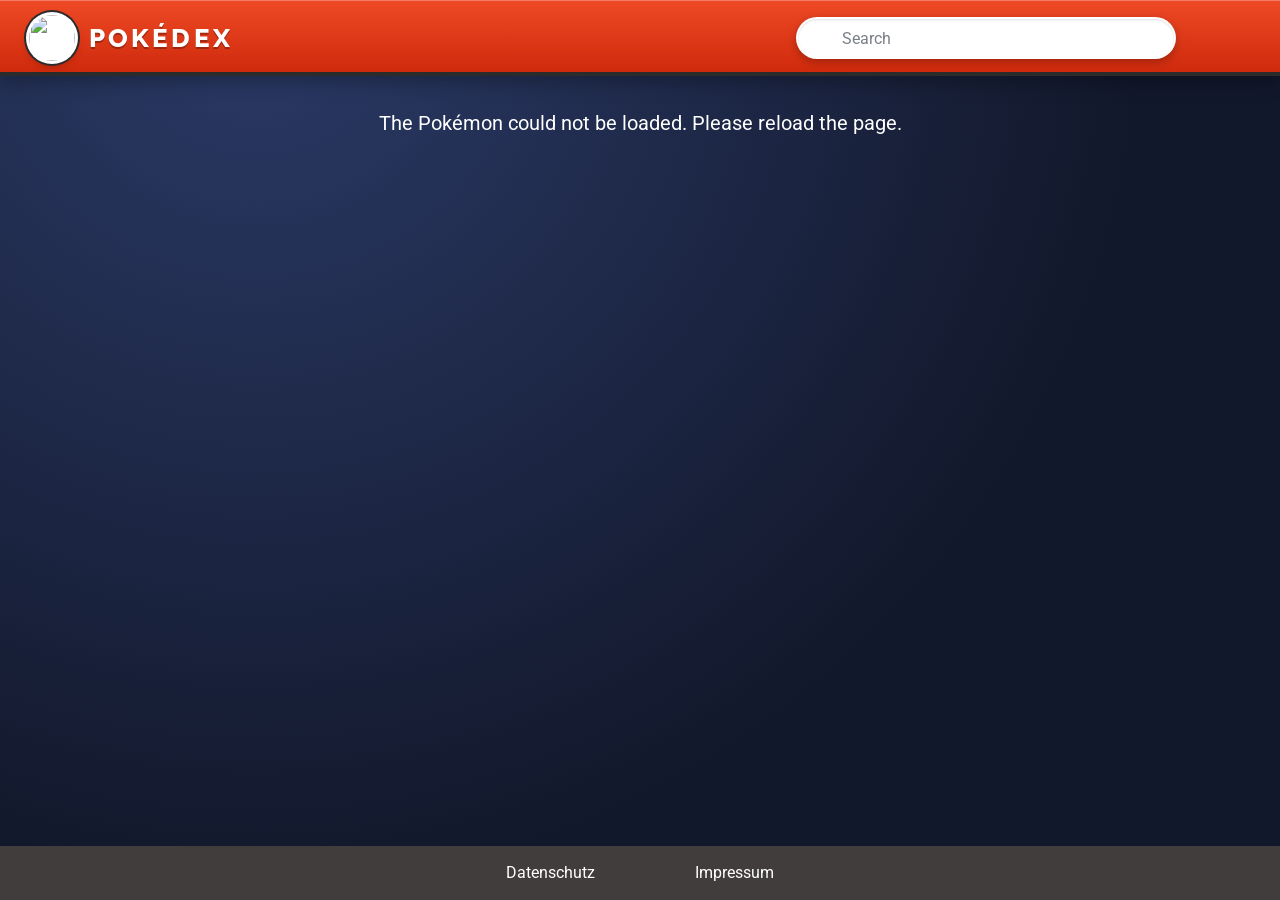
==== index.html @ 469084c6 "feat: create Impressum page with legal information and styling" ====
<!doctype html>
<html lang="en">
  <head>
    <meta charset="UTF-8" />
    <meta name="viewport" content="width=device-width, initial-scale=1.0" />
    <title>Pokemon</title>

    <link rel="icon" type="image/x-icon" href="image./pokemon.webp" />

    <!-- Reihenfolge wichtig: spätere Regeln überschreiben frühere (utilities zuletzt) -->
    <link rel="stylesheet" href="css/base.css" />
    <link rel="stylesheet" href="css/layout.css" />
    <link rel="stylesheet" href="css/buttons.css" />
    <link rel="stylesheet" href="css/cards.css" />
    <link rel="stylesheet" href="css/detail.css" />
    <link rel="stylesheet" href="css/bars.css" />
    <link rel="stylesheet" href="css/about.css" />
    <link rel="stylesheet" href="css/expandable.css" />
    <link rel="stylesheet" href="css/evolution.css" />
    <link rel="stylesheet" href="css/matchups.css" />
    <link rel="stylesheet" href="css/utilities.css" />

    <!-- Reihenfolge wichtig: alles baut auf den Dateien darüber auf.
         Die Tabs erscheinen im Popup in der Reihenfolge, in der sie hier stehen. -->
    <script defer src="js/config.js"></script>
    <script defer src="js/state.js"></script>
    <script defer src="js/utils.js"></script>
    <script defer src="js/api.js"></script>
    <script defer src="js/components.js"></script>
    <script defer src="js/list.js"></script>
    <script defer src="js/detail.js"></script>
    <script defer src="js/tabs/about.js"></script>
    <script defer src="js/tabs/stats.js"></script>
    <script defer src="js/tabs/evolution.js"></script>
    <script defer src="js/tabs/matchups.js"></script>
    <script defer src="js/tabs/moves.js"></script>
  </head>

  <body onload="initialize()">
    <header>
      <div class="header-content">
        <a class="header-brand" href="./" aria-label="Pokédex – Startseite">
          <img class="pokedex-logo" src="image./pokemon.webp" alt="" />
          <span class="header-title">Pokédex</span>
        </a>
        <input
          class="icon-search"
          type="search"
          placeholder="Search"
          aria-label="Search Pokémon"
          id="search"
          oninput="startSearch()"
        />
      </div>
    </header>

    <div class="pokedex" id="pokedex">
      <p class="pokedex-message hidden" id="pokedex-message" role="status"></p>
    </div>

    <div class="button-div hidden" id="button-loadPokemon">
      <button type="button" class="load-more" onclick="loadNextPokemon()">
        <img class="load-more-icon" src="image./pokemon.webp" alt="" />
        <span>Mehr fangen</span>
      </button>
      <button
        type="button"
        class="load-more load-all"
        onclick="loadAllPokemon()"
      >
        <svg
          class="load-more-icon"
          viewBox="0 0 24 24"
          fill="currentColor"
          aria-hidden="true"
        >
          <rect x="3" y="3" width="7.5" height="7.5" rx="2"></rect>
          <rect x="13.5" y="3" width="7.5" height="7.5" rx="2"></rect>
          <rect x="3" y="13.5" width="7.5" height="7.5" rx="2"></rect>
          <rect x="13.5" y="13.5" width="7.5" height="7.5" rx="2"></rect>
        </svg>
        <span id="load-all-label">Alle anzeigen</span>
      </button>
    </div>

    <div
      class="info-container hidden"
      id="info-pokemon-Container"
      onclick="closePokemonIfBackgroundClicked(event)"
    ></div>

    <footer>
      <a
        target="_blank"
        rel="noopener"
        class="datenschutzt"
        href="datenschutzt.html"
        >Datenschutz</a
      >
      <a
        target="_blank"
        rel="noopener"
        class="datenschutzt"
        href="Impressum.html"
        >Impressum</a
      >
    </footer>
  </body>
</html>
---- css/base.css ----
@font-face {
  font-family: "Diplomata";
  font-style: normal;
  font-weight: 400;
  font-display: swap;
  src: url("../fonts/diplomata-400-normal.woff2") format("woff2");
}

@font-face {
  font-family: "Elsie";
  font-style: normal;
  font-weight: 400;
  font-display: swap;
  src: url("../fonts/elsie-400-normal.woff2") format("woff2");
}

@font-face {
  font-family: "Lora";
  font-style: italic;
  font-weight: 400 700;
  font-display: swap;
  src: url("../fonts/lora-400-700-italic.woff2") format("woff2");
}

@font-face {
  font-family: "Lora";
  font-style: normal;
  font-weight: 400 700;
  font-display: swap;
  src: url("../fonts/lora-400-700-normal.woff2") format("woff2");
}

@font-face {
  font-family: "Pacifico";
  font-style: normal;
  font-weight: 400;
  font-display: swap;
  src: url("../fonts/pacifico-400-normal.woff2") format("woff2");
}

@font-face {
  font-family: "Raleway";
  font-style: italic;
  font-weight: 100 900;
  font-display: swap;
  src: url("../fonts/raleway-100-900-italic.woff2") format("woff2");
}

@font-face {
  font-family: "Raleway";
  font-style: normal;
  font-weight: 100 900;
  font-display: swap;
  src: url("../fonts/raleway-100-900-normal.woff2") format("woff2");
}

@font-face {
  font-family: "Roboto";
  font-style: italic;
  font-weight: 100 900;
  font-display: swap;
  src: url("../fonts/roboto-100-900-italic.woff2") format("woff2");
}

@font-face {
  font-family: "Roboto";
  font-style: normal;
  font-weight: 100 900;
  font-display: swap;
  src: url("../fonts/roboto-100-900-normal.woff2") format("woff2");
}

@font-face {
  font-family: "Tangerine";
  font-style: normal;
  font-weight: 400;
  font-display: swap;
  src: url("../fonts/tangerine-400-normal.woff2") format("woff2");
}

@font-face {
  font-family: "Tangerine";
  font-style: normal;
  font-weight: 700;
  font-display: swap;
  src: url("../fonts/tangerine-700-normal.woff2") format("woff2");
}

:root {
  --font-tangerine: "Tangerine", cursive;
  --font-elsie: "Elsie", serif;
  --font-lora: "Lora", serif;
  --font-diplomata: "Diplomata", system-ui;
  --font-pacifico: "Pacifico", cursive;
  --font-raleway: "Raleway", sans-serif;
  --font-roboto: "Roboto", sans-serif;
}

* {
  box-sizing: border-box;
}

html {
  scroll-behavior: smooth;
}

body {
  margin: 0;
  font-family: var(--font-roboto);
  line-height: 1.5;
  color: #212529;
  display: flex;
  justify-content: center;
  flex-direction: column;
  min-height: 100vh;

  background: radial-gradient(circle at 20% 0%, #2b3a67 0%, #12182b 65%);
  background-attachment: fixed;
  color: #f1f3f9; /* statt #212529, sonst ist Text auf Dunkel unlesbar */
}

h1 {
  margin-top: 0;
  margin-bottom: 0.5rem;
  font-weight: 500;
  line-height: 1.2;
  font-size: calc(1.375rem + 1.5vw);
}

@media (min-width: 1200px) {
  h1 {
    font-size: 2.5rem;
  }
}

p {
  margin-top: 0;
  margin-bottom: 1rem;
}

img {
  vertical-align: middle;
}

button,
input {
  margin: 0;
  font-family: inherit;
  font-size: inherit;
  line-height: inherit;
}
---- css/layout.css ----
header {
  height: 76px;
  position: fixed;
  top: 0;
  width: 100%;
  z-index: 10;
  padding-inline: max(24px, calc((100% - 1400px) / 2 + 24px));
  background: #e3350d;
  background: linear-gradient(180deg, #ee4a26 0%, #cf2a0c 100%);
  border-bottom: 4px solid #2b2b2b;
  box-shadow:
    0 6px 18px rgba(0, 0, 0, 0.28),
    inset 0 1px 0 rgba(255, 255, 255, 0.28);
}

.header-content {
  position: fixed;
  top: 0;
  z-index: 10;
  display: flex;
  justify-content: space-between;
  align-items: center;
  gap: 16px;
  width: 90%;
  max-width: 1400px;
  height: 76px;
}

.header-brand {
  display: flex;
  align-items: center;
  flex-shrink: 0;
  gap: 14px;
  color: white;
  text-decoration: none;
}

.pokedex-logo {
  width: 46px;
  height: 46px;
  margin-left: 5px; /* Platz für den Ring, damit er mit dem Kartenrand fluchtet */
  border-radius: 50%;
  background: white;
  box-shadow:
    0 0 0 3px white,
    0 0 0 5px #2b2b2b,
    0 4px 10px rgba(0, 0, 0, 0.35);
  transition: transform 0.6s cubic-bezier(0.22, 0.9, 0.32, 1.1);
}

.header-brand:hover .pokedex-logo {
  transform: rotate(360deg) scale(1.06);
}

.header-title {
  font-family: var(--font-raleway);
  font-size: 26px;
  font-weight: 800;
  letter-spacing: 0.12em;
  text-transform: uppercase;
  line-height: 1;
  text-shadow: 0 2px 0 rgba(0, 0, 0, 0.28);
}

.icon-search {
  flex: 1 1 auto;
  width: 100%;
  max-width: 380px;
  height: 42px;
  padding: 0 16px 0 44px;
  color: #212529;
  background: white url("../image./search.svg") no-repeat 15px center / 18px;
  border: 2px solid transparent;
  border-radius: 999px;
  outline: none;
  appearance: none;
  -webkit-appearance: none;
  box-shadow:
    0 3px 8px rgba(0, 0, 0, 0.25),
    inset 0 1px 2px rgba(0, 0, 0, 0.12);
  transition:
    border-color 0.2s ease,
    box-shadow 0.2s ease;
}

.icon-search::placeholder {
  color: #7a7f85;
}

.icon-search:focus {
  border-color: #ffcb05;
  box-shadow:
    0 0 0 4px rgba(255, 203, 5, 0.45),
    0 3px 8px rgba(0, 0, 0, 0.25);
}

@media (max-width: 520px) {
  header {
    gap: 12px;
  }

  .header-brand {
    gap: 0;
  }

  .header-title {
    display: none;
  }
}

@media (prefers-reduced-motion: reduce) {
  .header-brand:hover .pokedex-logo {
    transform: none;
  }
}

.pokedex {
  display: grid;
  grid-template-columns: repeat(auto-fill, minmax(240px, 1fr));
  align-items: stretch;
  gap: 28px;
  padding: 32px 24px 40px;
  max-width: 1400px;
  width: 100%;
  box-sizing: border-box;
  flex-grow: 1;
  flex-shrink: 0;
  flex-basis: auto;
  margin: 76px auto 0;
}

.pokedex-opacity {
  opacity: 0.2;
  pointer-events: none;
}

.pokedex-message {
  grid-column: 1 / -1;
  text-align: center;
  color: white;
  font-size: 20px;
  margin: 0;
}

footer {
  display: flex;
  justify-content: center;
  align-items: center;
  gap: 100px;
  background-color: rgb(66, 61, 61);
  margin-top: 5vh;
  color: rgb(20, 20, 20);
  height: 6vh;
  flex-grow: 0;
  flex-shrink: 0;
  flex-basis: auto;
}

.datenschutzt {
  color: white;
  text-decoration: none;
}

.datenschutzt:hover {
  font-size: 24px;
  text-decoration: underline;
}
---- css/buttons.css ----
.button-div {
  display: flex;
  justify-content: center;
  align-items: center;
  flex-wrap: wrap;
  gap: 20px;
  padding: 0 24px 24px;
}

/* Pokéball-roter "Drück mich"-Button mit dickem Boden, der beim Klick eingedrückt wird */
.load-more {
  --button-top: #ee4a26;
  --button-bottom: #cf2a0c;
  --button-edge: var(--button-edge);
  position: relative;
  overflow: hidden;
  display: inline-flex;
  align-items: center;
  gap: 14px;
  height: 56px;
  padding: 0 34px 0 9px;
  color: white;
  font-family: var(--font-raleway);
  font-size: 18px;
  font-weight: 800;
  letter-spacing: 0.1em;
  text-transform: uppercase;
  text-shadow: 0 2px 0 rgba(0, 0, 0, 0.28);
  cursor: pointer;
  background: var(--button-top);
  background: linear-gradient(
    180deg,
    var(--button-top) 0%,
    var(--button-bottom) 100%
  );
  border: 3px solid #2b2b2b;
  border-radius: 999px;
  box-shadow:
    0 6px 0 var(--button-edge),
    0 12px 20px rgba(0, 0, 0, 0.3),
    inset 0 1px 0 rgba(255, 255, 255, 0.3);
  transition:
    transform 0.15s ease,
    box-shadow 0.15s ease,
    filter 0.2s ease;
}

/* Glanz-Streifen wie bei den Karten */
.load-more::after {
  content: "";
  position: absolute;
  inset: 0;
  background: linear-gradient(
    115deg,
    transparent 35%,
    rgba(255, 255, 255, 0.35) 48%,
    transparent 60%
  );
  transform: translateX(-130%);
  transition: transform 0.7s ease;
  pointer-events: none;
}

.load-more-icon {
  width: 38px;
  height: 38px;
  border-radius: 50%;
  background: white;
  box-shadow: 0 2px 6px rgba(0, 0, 0, 0.35);
  transition: transform 0.6s cubic-bezier(0.22, 0.9, 0.32, 1.1);
}

.load-more:hover {
  transform: translateY(-2px);
  filter: brightness(1.08);
  box-shadow:
    0 8px 0 var(--button-edge),
    0 16px 24px rgba(0, 0, 0, 0.32),
    inset 0 1px 0 rgba(255, 255, 255, 0.3);
}

.load-more:hover::after {
  transform: translateX(130%);
}

.load-more:hover .load-more-icon {
  transform: rotate(360deg);
}

.load-more:active {
  transform: translateY(4px);
  box-shadow:
    0 2px 0 var(--button-edge),
    0 4px 8px rgba(0, 0, 0, 0.3),
    inset 0 1px 0 rgba(255, 255, 255, 0.3);
}

.load-more:focus-visible {
  outline: none;
  box-shadow:
    0 0 0 4px rgba(255, 203, 5, 0.6),
    0 6px 0 var(--button-edge),
    0 12px 20px rgba(0, 0, 0, 0.3);
}

/* Blaue Variante für "Alle anzeigen" */
.load-all {
  --button-top: #5468e0;
  --button-bottom: #2f3fae;
  --button-edge: #1b2570;
}

/* Icon ist hier ein SVG statt eines Bildes */
svg.load-more-icon {
  padding: 9px;
  color: var(--button-bottom);
}

/* Während "Alle anzeigen" lädt: Knopf bleibt sichtbar, reagiert aber nicht */
.load-more:disabled,
.load-more:disabled:hover {
  transform: none;
  filter: grayscale(0.35) brightness(0.95);
  cursor: progress;
  box-shadow:
    0 6px 0 var(--button-edge),
    0 12px 20px rgba(0, 0, 0, 0.3),
    inset 0 1px 0 rgba(255, 255, 255, 0.3);
}

.load-more:disabled:hover::after {
  transform: translateX(-130%);
}

.load-more:disabled:hover .load-more-icon {
  transform: none;
}

@media (prefers-reduced-motion: reduce) {
  .load-more:hover .load-more-icon {
    transform: none;
  }

  .load-more::after {
    display: none;
  }
}
---- css/cards.css ----
.all-pokemon-div {
  display: flex;
}

.all-pokemon {
  position: relative;
  isolation: isolate;
  overflow: hidden;
  flex: 1;
  width: 100%;
  min-height: 230px;
  color: white;
  border-radius: 22px;
  padding: 20px 20px 18px;
  cursor: pointer;
  background: var(--primary);
  background: linear-gradient(150deg, var(--primary) 0%, var(--secondary) 100%);
  box-shadow:
    0 12px 24px -10px rgba(0, 0, 0, 0.35),
    0 2px 6px rgba(0, 0, 0, 0.18),
    inset 0 1px 0 rgba(255, 255, 255, 0.25);
  box-shadow:
    0 12px 24px -10px color-mix(in srgb, var(--primary) 55%, transparent),
    0 2px 6px rgba(0, 0, 0, 0.18),
    inset 0 1px 0 rgba(255, 255, 255, 0.25);
  transition:
    transform 0.4s cubic-bezier(0.22, 0.9, 0.32, 1.1),
    box-shadow 0.4s ease;
}

/* Glanz-Streifen, der beim Hover über die Karte läuft */
.all-pokemon::after {
  content: "";
  position: absolute;
  inset: 0;
  background: linear-gradient(
    115deg,
    transparent 35%,
    rgba(255, 255, 255, 0.32) 48%,
    transparent 60%
  );
  transform: translateX(-130%);
  transition: transform 0.75s ease;
  pointer-events: none;
  z-index: 3;
}

.all-pokemon:hover {
  transform: translateY(-10px) scale(1.035);
  box-shadow:
    0 26px 38px -14px rgba(0, 0, 0, 0.4),
    0 10px 14px rgba(0, 0, 0, 0.2),
    inset 0 1px 0 rgba(255, 255, 255, 0.3);
  box-shadow:
    0 26px 38px -14px color-mix(in srgb, var(--primary) 65%, transparent),
    0 10px 14px rgba(0, 0, 0, 0.2),
    inset 0 1px 0 rgba(255, 255, 255, 0.3);
}

.all-pokemon:hover::before {
  transform: rotate(20deg) scale(1.08);
}

.all-pokemon:hover::after {
  transform: translateX(130%);
}

.name-and-id-div {
  position: relative;
  z-index: 2;
  display: flex;
  justify-content: space-between;
  align-items: flex-start;
  gap: 10px;
}

.pokemon-name {
  margin: 0;
  font-size: 21px;
  font-weight: 700;
  letter-spacing: 0.2px;
  line-height: 1.25;
  text-shadow: 0 2px 6px rgba(0, 0, 0, 0.25);
}

.pokemon-id {
  flex-shrink: 0;
  font-size: 18px;
  font-weight: 700;
  letter-spacing: 0.5px;
  padding: 5px 10px;
  border-radius: 999px;
  color: rgba(255, 255, 255, 0.95);
  background: rgba(255, 255, 255, 0.2);
  box-shadow: inset 0 1px 1px rgba(255, 255, 255, 0.3);
}

.pokemon-sprite {
  position: absolute;
  width: 92px;
  height: 92px;
  object-fit: contain;
  filter: drop-shadow(0 10px 10px rgba(0, 0, 0, 0.35));
  transition:
    transform 0.35s ease,
    opacity 0.5s ease;
}

.pokemon-sprite-shiny {
  opacity: 0;
}

.all-pokemon:hover .pokemon-sprite-default {
  opacity: 0;
}

.all-pokemon:hover .pokemon-sprite-shiny {
  opacity: 1;
}

.all-pokemon:hover .pokemon-sprite {
  transform: scale(1.16);
}

.shiny-badge {
  position: absolute;
  top: -4px;
  right: -6px;
  font-size: 50px;
  line-height: 1;
  opacity: 0;
  transform: scale(0.4) rotate(-20deg);
  transition:
    opacity 0.3s ease,
    transform 0.3s ease;
  filter: drop-shadow(0 1px 2px rgba(0, 0, 0, 0.4));
  pointer-events: none;
}

.all-pokemon:hover .shiny-badge {
  opacity: 1;
  transform: scale(1) rotate(0deg);
}

.pokemon-type-and-image-div {
  position: relative;
  z-index: 2;
  display: flex;
  justify-content: space-between;
  align-items: center;
  margin-top: 20px;
  gap: 12px;
}

.pokemon-type-div {
  display: flex;
  flex-direction: column;
  align-items: flex-start;
  gap: 7px;
}

.pokemon-type {
  margin: 0;
  padding: 5px 13px;
  border-radius: 999px;
  font-size: 11px;
  font-weight: 700;
  letter-spacing: 0.5px;
  text-transform: uppercase;
  color: white;
  text-shadow: 0 1px 2px rgba(0, 0, 0, 0.35);
  background: var(--type-color, #607d8b);
  background: color-mix(in srgb, var(--type-color, #607d8b) 88%, black 6%);
  box-shadow:
    0 2px 6px rgba(0, 0, 0, 0.22),
    inset 0 1px 0 rgba(255, 255, 255, 0.25);
  transition: transform 0.25s ease;
}

.pokemon-type:hover {
  transform: translateX(4px) scale(1.06);
}

.pokemon-image-wrap {
  position: relative;
  display: flex;
  align-items: center;
  justify-content: center;
  width: 104px;
  height: 104px;
  flex-shrink: 0;
  animation: pokemon-float 3.4s ease-in-out infinite;
}

.pokemon-image-wrap::before {
  content: "";
  position: absolute;
  inset: 2px;
  border-radius: 50%;
  background: radial-gradient(
    circle,
    rgba(255, 255, 255, 0.35) 0%,
    rgba(255, 255, 255, 0.1) 55%,
    transparent 72%
  );
}

@keyframes pokemon-float {
  0%,
  100% {
    transform: translateY(0);
  }
  50% {
    transform: translateY(-7px);
  }
}
---- css/detail.css ----
.info-container {
  display: flex;
  justify-content: center;
  align-items: center;
  position: fixed;
  z-index: 20;
  background-color: transparent;
  height: 100vh;
  width: 100%;
  top: 0;
  bottom: 0;
  padding: 12px;
}

/* Feste Höhe, damit das Popup beim Tab-Wechsel nicht springt: nur .info-body scrollt */
.info-card {
  position: relative;
  display: flex;
  flex-direction: column;
  width: 100%;
  max-width: 700px;
  height: 87vh;
  overflow: hidden;
  color: #212529;
  background: white;
  border: 3px solid rgb(32, 199, 246);
  border-radius: 16px;
  box-shadow: 0 24px 60px rgba(0, 0, 0, 0.35);
}

/* --primary und --secondary setzt das JS je nach Typ des Pokémon */
.info-header {
  position: relative;
  flex: none;
  display: flex;
  flex-direction: column;
  align-items: center;
  gap: 10px;
  padding: 16px 64px 18px;
  color: white;
  background: var(--primary);
  background: linear-gradient(150deg, var(--primary) 0%, var(--secondary) 100%);
}

.info-title {
  display: flex;
  flex-wrap: wrap;
  justify-content: center;
  align-items: baseline;
  gap: 4px 14px;
  text-align: center;
}

.info-title h1 {
  margin: 0;
  font-size: clamp(22px, 4.5vw, 32px);
  font-weight: 700;
  letter-spacing: 0.06em;
  text-shadow: 0 2px 6px rgba(0, 0, 0, 0.3);
}

.info-number {
  font-size: clamp(18px, 3.5vw, 24px);
  font-weight: 700;
  opacity: 0.9;
}

.info-types {
  display: flex;
  flex-wrap: wrap;
  justify-content: center;
  gap: 8px;
}

.info-type {
  padding: 4px 14px;
  color: white;
  font-size: 12px;
  font-weight: 700;
  letter-spacing: 0.5px;
  text-transform: uppercase;
  text-shadow: 0 1px 2px rgba(0, 0, 0, 0.3);
  background: rgba(255, 255, 255, 0.2);
  border: 1px solid rgba(255, 255, 255, 0.55);
  border-radius: 999px;
}

button.info-type {
  cursor: pointer;
  transition:
    background-color 0.15s ease,
    translate 0.15s ease;
}

button.info-type:hover {
  background: rgba(255, 255, 255, 0.35);
  translate: 0 -1px;
}

.info-image {
  height: clamp(110px, 22vh, 190px);
  max-width: 100%;
  object-fit: contain;
  filter: drop-shadow(0 10px 12px rgba(0, 0, 0, 0.35));
}

.info-tools {
  position: absolute;
  right: 12px;
  bottom: 10px;
  display: flex;
  gap: 8px;
}

/* Runde Knöpfe: Pfeile, Schließen, Shiny, Schrei */
.info-button {
  display: inline-flex;
  align-items: center;
  justify-content: center;
  width: 36px;
  height: 36px;
  padding: 0;
  border: none;
  border-radius: 50%;
  background: #eef1f4;
  color: #333d47;
  font-size: 18px;
  cursor: pointer;
  box-shadow: 0 1px 4px rgba(0, 0, 0, 0.15);
  transition:
    scale 0.15s ease,
    background-color 0.15s ease,
    box-shadow 0.15s ease;
}

.info-button svg {
  width: 18px;
  height: 18px;
}

.info-button:hover {
  scale: 1.15;
  background: #dfe4e9;
  box-shadow: 0 2px 8px rgba(0, 0, 0, 0.2);
}

.info-button[aria-pressed="true"] {
  background: #ffe27a;
}

.info-arrow {
  position: absolute;
  top: 50%;
  z-index: 1;
  transform: translateY(-50%);
}

.info-arrow.left {
  left: 12px;
}

.info-arrow.right {
  right: 12px;
}

.info-close {
  position: absolute;
  top: 10px;
  right: 10px;
  z-index: 1;
}

.info-tabs {
  flex: none;
  display: flex;
  overflow-x: auto;
  padding: 0 8px;
  background: white;
  border-bottom: 1px solid #e3e6ea;
}

.info-tab {
  flex: 1 0 auto;
  padding: 12px 14px;
  color: #59626b;
  font-size: 15px;
  font-weight: 600;
  white-space: nowrap;
  background: none;
  border: none;
  border-bottom: 4px solid transparent;
  cursor: pointer;
  transition:
    color 0.15s ease,
    background-color 0.15s ease;
}

.info-tab:hover {
  color: #212529;
  background: #f4f5f7;
}

/* Die Unterstreichung hat die Farbe des Typs, die Schrift bleibt dunkel, damit sie auf jedem Typ lesbar ist */
.info-tab.active {
  color: #212529;
  font-weight: 800;
  border-bottom-color: var(--primary);
}

.info-body {
  flex: 1 1 auto;
  min-height: 0;
  overflow-y: auto;
  padding: 16px 20px 24px;
}

@media (max-width: 520px) {
  .info-header {
    padding: 14px 52px 16px;
  }

  .info-tab {
    padding: 10px;
    font-size: 14px;
  }

  .info-body {
    padding: 14px;
  }
}
---- css/bars.css ----
.bar-list {
  display: grid;
  align-content: start;
  row-gap: 6px;
  width: 100%;
  color: rgb(13, 15, 15);
}

.bar-caption {
  margin: 0 0 6px;
  text-align: center;
  font-size: 14px;
  color: rgb(66, 61, 61);
}

.bar-row {
  display: grid;
  grid-template-columns: 9rem 2.5rem 1fr;
  align-items: center;
  gap: 8px;
  font-size: 14px;
}

.bar-value {
  text-align: right;
  font-weight: bold;
}

.bar-track {
  height: 14px;
  border-radius: 4px;
  background-color: rgb(240, 240, 240);
}

.bar-fill {
  height: 100%;
  border: 1px solid;
  border-radius: 4px;
}
---- css/about.css ----
/* Zeilen im Stil der Karten: Farbe des Typs mit weißer Schrift */
.info-rows {
  display: grid;
  gap: 6px;
}

.info-row {
  display: flex;
  justify-content: space-between;
  align-items: baseline;
  gap: 16px;
  padding: 12px 16px;
  color: white;
  background: var(--secondary);
  border-radius: 8px;
}

.info-row b {
  flex: none;
}

.info-row span {
  text-align: right;
}

.info-row-stack span {
  max-height: 120px;
  overflow-y: auto;
  text-align: left;
}

.info-heading {
  margin: 20px 0 8px;
  color: #59626b;
  font-size: 13px;
  font-weight: 700;
  letter-spacing: 0.08em;
  text-transform: uppercase;
}

.tab-message {
  margin: 40px 0;
  text-align: center;
  color: #59626b;
}

.tag {
  margin-left: 8px;
  padding: 1px 8px;
  color: #59626b;
  font-size: 11px;
  font-weight: 700;
  text-transform: uppercase;
  background: #e5e8ec;
  border-radius: 999px;
}
---- css/expandable.css ----
/* Aufklappbare Zeilen (Fähigkeiten, Attacken): <details> mit Pfeil rechts */
.expandable-list {
  display: grid;
  gap: 6px;
}

.expandable {
  overflow: hidden;
  background: #f6f7f9;
  border: 1px solid #e3e6ea;
  border-radius: 10px;
}

.expandable > summary {
  position: relative;
  display: block;
  padding: 10px 38px 10px 14px;
  font-weight: 600;
  list-style: none;
  cursor: pointer;
}

.expandable > summary::-webkit-details-marker {
  display: none;
}

.expandable > summary:hover {
  background: #eceef1;
}

.expandable > summary:focus-visible {
  outline: 2px solid var(--primary);
  outline-offset: -2px;
}

.expandable > summary::after {
  content: "";
  position: absolute;
  right: 16px;
  top: 50%;
  width: 7px;
  height: 7px;
  border-right: 2px solid #59626b;
  border-bottom: 2px solid #59626b;
  transform: translateY(-70%) rotate(45deg);
  transition: transform 0.2s ease;
}

.expandable[open] > summary::after {
  transform: translateY(-30%) rotate(225deg);
}

/* Eine aufklappbare Zeile mit Balken: die drei Balken-Zellen liegen im summary */
.expandable > summary.bar-row {
  display: grid;
}

.expand-body {
  padding: 4px 14px 14px;
  color: #3a4148;
  font-size: 14px;
}

.expand-body p {
  margin: 8px 0 0;
}

.facts {
  display: flex;
  flex-wrap: wrap;
  align-items: center;
  gap: 6px 14px;
}

.fact b {
  margin-right: 2px;
}

.expand-body .pokemon-type:hover {
  transform: none;
}
---- css/evolution.css ----
.evolution-tree {
  overflow-x: auto;
  padding: 8px 0;
}

/* max-content statt zentrieren: passt die Kette nicht in die Breite, lässt sie sich scrollen statt links abgeschnitten zu werden */
.evolution-tree > .evolution-stage {
  width: max-content;
  margin: 0 auto;
}

.evolution-stage {
  display: flex;
  align-items: center;
}

.evolution-branches {
  display: flex;
  flex-direction: column;
  gap: 12px;
}

.evolution-branch {
  display: flex;
  align-items: center;
}

/* Bedingung über dem Pfeil, z. B. "Level 16" */
.evolution-link {
  display: flex;
  flex-direction: column;
  align-items: center;
  justify-content: center;
  min-width: 84px;
  max-width: 130px;
  padding: 0 6px;
  color: #59626b;
  font-size: 12px;
  line-height: 1.3;
  text-align: center;
}

.evolution-link::after {
  content: "→";
  color: #212529;
  font-size: 22px;
  line-height: 1.1;
}

.evolution-node {
  display: flex;
  flex-direction: column;
  align-items: center;
  width: 104px;
  padding: 8px 6px;
  color: #212529;
  background: #f4f5f7;
  border: 2px solid transparent;
  border-radius: 12px;
  cursor: pointer;
  transition:
    translate 0.15s ease,
    border-color 0.15s ease,
    background-color 0.15s ease;
}

.evolution-node:hover {
  translate: 0 -2px;
  border-color: var(--primary);
}

.evolution-node img {
  width: 80px;
  height: 80px;
  object-fit: contain;
}

.evolution-name {
  font-size: 13px;
  font-weight: 700;
}

.evolution-node small {
  color: #59626b;
  font-size: 11px;
}

/* Das Pokémon, dessen Popup gerade offen ist */
.evolution-node.current {
  cursor: default;
  background: #ffffff;
  border-color: var(--primary);
}

.evolution-node.current:hover {
  translate: none;
}

/* Senkrecht bei vielen Zweigen (.wide, z. B. Evoli): die Zweige umbrechen als Raster unter dem Pokémon */
.evolution-tree > .evolution-stage.wide {
  width: auto;
}

.evolution-stage.wide {
  flex-direction: column;
}

.evolution-stage.wide > .evolution-branches {
  flex-direction: row;
  flex-wrap: wrap;
  justify-content: center;
  margin-top: 8px;
}

.evolution-stage.wide > .evolution-branches > .evolution-branch {
  flex-direction: column;
}

.evolution-stage.wide > .evolution-branches > .evolution-branch > .evolution-link {
  min-width: 0;
  max-width: 104px;
  padding: 6px 0;
}

.evolution-stage.wide > .evolution-branches > .evolution-branch > .evolution-link::after {
  content: "↓";
}

/* Auf schmalen Bildschirmen steht jede Kette senkrecht, sonst ist sie abgeschnitten */
@media (max-width: 520px) {
  .evolution-tree > .evolution-stage {
    width: auto;
  }

  .evolution-stage,
  .evolution-branch {
    flex-direction: column;
  }

  .evolution-branches {
    align-items: center;
  }

  .evolution-link {
    min-width: 0;
    max-width: 220px;
    padding: 6px 0;
  }

  .evolution-link::after {
    content: "↓";
  }
}
---- css/matchups.css ----
.matchup-group {
  display: flex;
  flex-wrap: wrap;
  align-items: center;
  gap: 8px 16px;
  padding: 12px 0;
  border-bottom: 1px solid #eceef1;
}

.matchup-head {
  display: flex;
  align-items: baseline;
  gap: 10px;
  flex: 0 0 170px;
  font-weight: 600;
}

.matchup-multiplier {
  min-width: 34px;
  font-size: 20px;
  font-weight: 800;
}

.matchup-weak .matchup-multiplier {
  color: #c62828;
}

.matchup-resist .matchup-multiplier {
  color: #2e7d32;
}

.matchup-immune .matchup-multiplier {
  color: #59626b;
}

.matchup-types {
  display: flex;
  flex-wrap: wrap;
  gap: 6px;
}

.matchup-types .pokemon-type:hover {
  transform: none;
}

.matchup-note {
  margin: 14px 0 0;
  color: #59626b;
  font-size: 13px;
}
---- css/utilities.css ----
.hidden {
  display: none;
}

.d-non {
  display: none;
}
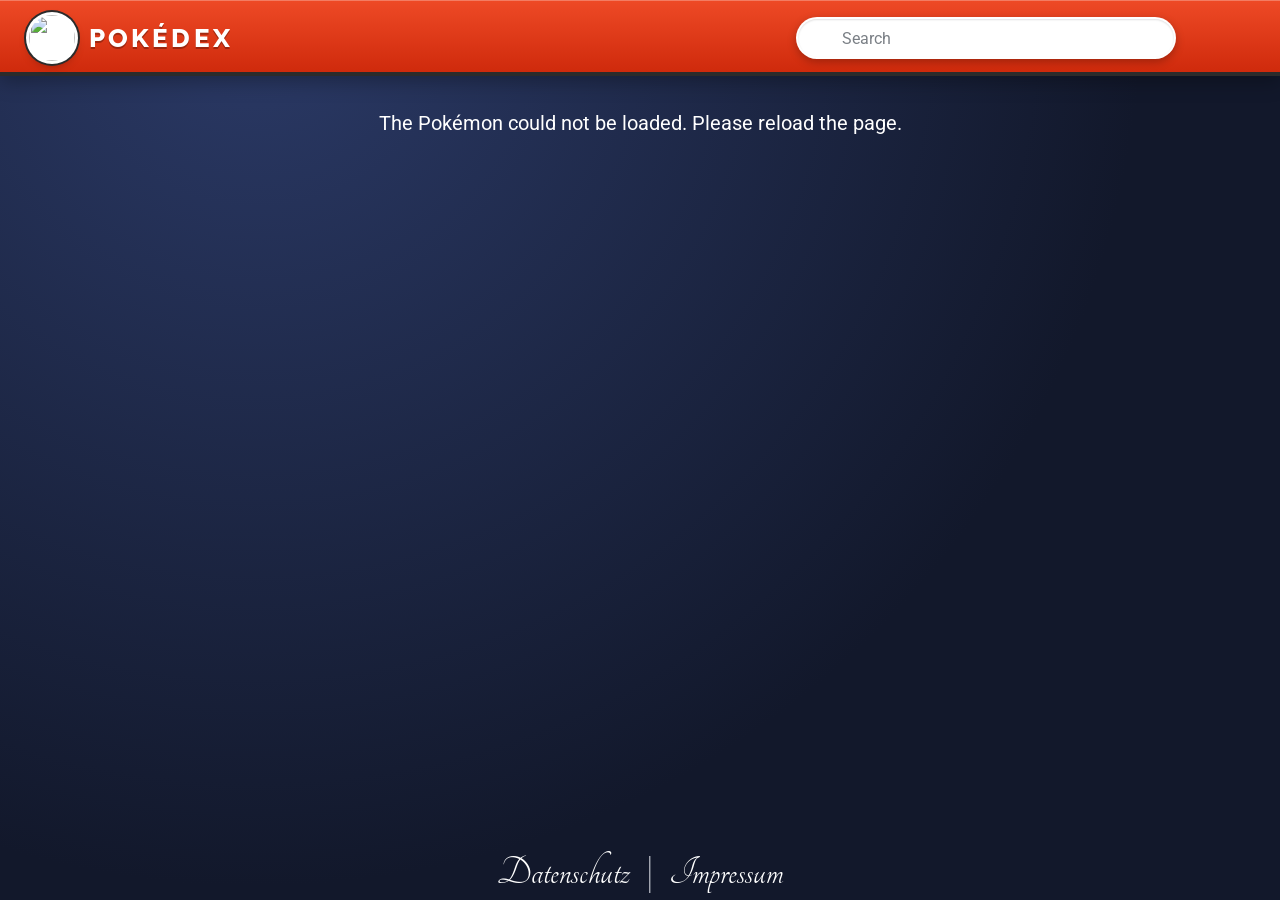
==== commit fa93451d: "Refactor styles and update Datenschutzerklärung - Updated footer styles in layout.css for improved a" ====
--- a/index.html
+++ b/index.html
@@ -97,6 +97,7 @@
         href="datenschutzt.html"
         >Datenschutz</a
       >
+      &vert;
       <a
         target="_blank"
         rel="noopener"
--- a/css/layout.css
+++ b/css/layout.css
@@ -146,14 +146,19 @@
   display: flex;
   justify-content: center;
   align-items: center;
-  gap: 100px;
-  background-color: rgb(66, 61, 61);
-  margin-top: 5vh;
+  gap: 16px;
+  margin-top: 2vh;
   color: rgb(20, 20, 20);
   height: 6vh;
   flex-grow: 0;
   flex-shrink: 0;
   flex-basis: auto;
+  font-family: var(--font-tangerine);
+  font-size: 42px;
+
+  background: radial-gradient(circle at 20% 0%, #2b3a67 0%, #12182b 65%);
+  background-attachment: fixed;
+  color: #f1f3f9; /* statt #212529, sonst ist Text auf Dunkel unlesbar */
 }
 
 .datenschutzt {
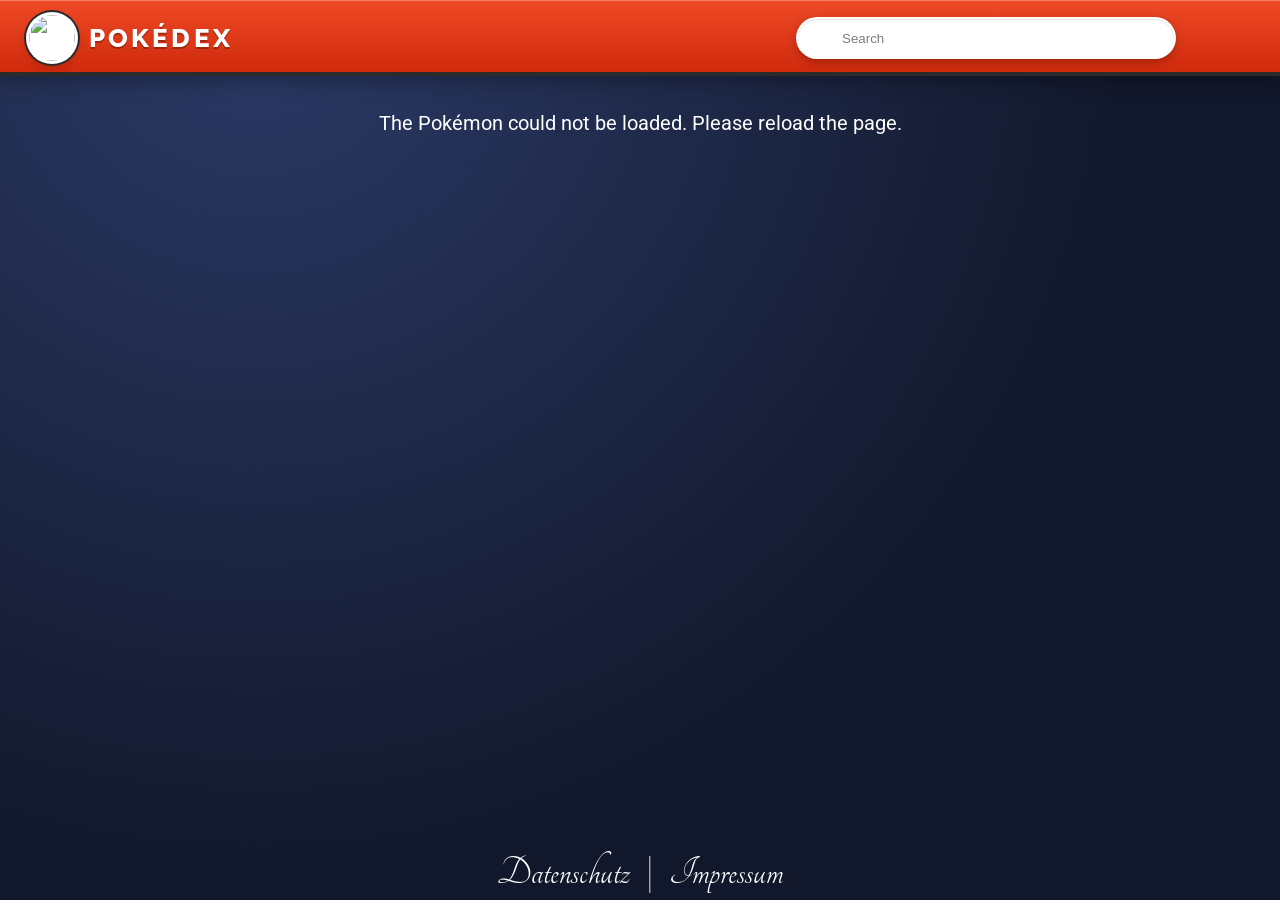
==== commit add296f8: "style: remove unused styles and images; add moves.css for move selection UI" ====
--- a/index.html
+++ b/index.html
@@ -18,6 +18,7 @@
     <link rel="stylesheet" href="css/expandable.css" />
     <link rel="stylesheet" href="css/evolution.css" />
     <link rel="stylesheet" href="css/matchups.css" />
+    <link rel="stylesheet" href="css/moves.css" />
     <link rel="stylesheet" href="css/utilities.css" />
 
     <!-- Reihenfolge wichtig: alles baut auf den Dateien darüber auf.
--- a/css/base.css
+++ b/css/base.css
@@ -141,11 +141,3 @@
 img {
   vertical-align: middle;
 }
-
-button,
-input {
-  margin: 0;
-  font-family: inherit;
-  font-size: inherit;
-  line-height: inherit;
-}
--- a/css/buttons.css
+++ b/css/buttons.css
@@ -20,7 +20,7 @@
   height: 56px;
   padding: 0 34px 0 9px;
   color: white;
-  font-family: var(--font-raleway);
+  font-family: var(--font-lora);
   font-size: 18px;
   font-weight: 800;
   letter-spacing: 0.1em;
--- a/css/cards.css
+++ b/css/cards.css
@@ -76,7 +76,8 @@
 
 .pokemon-name {
   margin: 0;
-  font-size: 21px;
+  font-family: var(--font-elsie);
+  font-size: 32px;
   font-weight: 700;
   letter-spacing: 0.2px;
   line-height: 1.25;
--- a/css/detail.css
+++ b/css/detail.css
@@ -1,10 +1,13 @@
+/* ---------- Hintergrund hinter dem Popup ---------- */
 .info-container {
   display: flex;
   justify-content: center;
   align-items: center;
   position: fixed;
   z-index: 20;
-  background-color: transparent;
+  background: rgba(7, 10, 24, 0.4);
+  -webkit-backdrop-filter: blur(9px);
+  backdrop-filter: blur(9px);
   height: 100vh;
   width: 100%;
   top: 0;
@@ -12,77 +15,274 @@
   padding: 12px;
 }
 
-/* Feste Höhe, damit das Popup beim Tab-Wechsel nicht springt: nur .info-body scrollt */
+/* Das Einblenden läuft nur beim Öffnen (js/detail.js setzt first-open), nicht beim Blättern */
+.info-container.first-open {
+  animation: info-fade 0.25s ease-out both;
+}
+
+.info-container.first-open .info-card {
+  animation: info-card-in 0.55s cubic-bezier(0.2, 0.9, 0.3, 1.12) both;
+}
+
+/* ---------- Die Karte ---------- */
+/* --primary und --secondary setzt das JS je nach Typ des Pokémon, alles andere leitet sich davon ab.
+   Nur .info-body scrollt, deshalb springt das Popup beim Tab-Wechsel nicht. */
 .info-card {
+  --name-space: 400px; /* Breite, die dem Namen im Kopf zur Verfügung steht */
+  --frame: rgb(32, 199, 246);
+  --accent: color-mix(in srgb, var(--primary) 55%, white);
+  --accent-soft: color-mix(in srgb, var(--primary) 28%, white);
+  --panel: #151b31;
+  --surface: rgba(255, 255, 255, 0.055);
+  --surface-strong: rgba(255, 255, 255, 0.09);
+  --line: rgba(255, 255, 255, 0.1);
+  --text: #eef1fb;
+  --muted: #9aa5c8;
   position: relative;
   display: flex;
   flex-direction: column;
   width: 100%;
   max-width: 700px;
   height: 87vh;
+  max-height: 900px;
   overflow: hidden;
-  color: #212529;
-  background: white;
-  border: 3px solid rgb(32, 199, 246);
-  border-radius: 16px;
-  box-shadow: 0 24px 60px rgba(0, 0, 0, 0.35);
-}
-
-/* --primary und --secondary setzt das JS je nach Typ des Pokémon */
+  color: var(--text);
+  background: var(--panel);
+  border: 3px solid var(--frame);
+  border-radius: 24px;
+  box-shadow:
+    0 0 0 1px rgba(255, 255, 255, 0.06),
+    0 30px 80px rgba(0, 0, 0, 0.6),
+    0 0 80px -12px color-mix(in srgb, var(--primary) 55%, transparent);
+}
+
+/* Die Seite hat keinen globalen Button-Reset mehr. :where() gibt der Regel kein Gewicht, damit die
+   Schrift der einzelnen Knöpfe (z. B. .info-tab) sie überschreiben darf. */
+:where(.info-card button) {
+  font-family: inherit;
+}
+
+/* ---------- Kopf: Farbverlauf des Typs ---------- */
 .info-header {
   position: relative;
+  isolation: isolate;
+  overflow: hidden;
   flex: none;
   display: flex;
   flex-direction: column;
+  gap: 14px;
+  padding: 14px 16px 38px;
+  color: white;
+  background:
+    radial-gradient(
+      circle at 80% 46%,
+      rgba(255, 255, 255, 0.3) 0,
+      rgba(255, 255, 255, 0) 44%
+    ),
+    linear-gradient(100deg, rgba(0, 0, 0, 0.34) 0%, rgba(0, 0, 0, 0) 64%),
+    radial-gradient(rgba(255, 255, 255, 0.16) 1px, transparent 1.7px) 0 0 / 15px
+      15px,
+    linear-gradient(150deg, var(--primary) 0%, var(--secondary) 100%);
+}
+
+/* Glanzstreifen, der beim Öffnen einmal über den Kopf läuft */
+.info-container.first-open .info-header::after {
+  content: "";
+  position: absolute;
+  inset: 0;
+  z-index: 0;
+  background: linear-gradient(
+    115deg,
+    transparent 35%,
+    rgba(255, 255, 255, 0.3) 48%,
+    transparent 60%
+  );
+  transform: translateX(-130%);
+  animation: info-shine 1.1s 0.3s ease forwards;
+  pointer-events: none;
+}
+
+/* Pokéball-Wasserzeichen hinter dem Bild */
+.info-pokeball {
+  position: absolute;
+  z-index: 0;
+  right: -64px;
+  top: 30px;
+  width: 330px;
+  color: rgba(255, 255, 255, 0.16);
+  pointer-events: none;
+  animation: info-spin 90s linear infinite;
+}
+
+.info-pokeball svg {
+  display: block;
+  width: 100%;
+  height: auto;
+}
+
+.info-toolbar {
+  position: relative;
+  z-index: 2;
+  display: flex;
+  justify-content: space-between;
   align-items: center;
+}
+
+.info-nav,
+.info-actions {
+  display: flex;
+  gap: 8px;
+}
+
+/* Runde Glas-Knöpfe: Blättern, Shiny, Schrei, Schließen */
+.info-button {
+  display: inline-flex;
+  align-items: center;
+  justify-content: center;
+  width: 38px;
+  height: 38px;
+  padding: 0;
+  color: white;
+  background: rgba(255, 255, 255, 0.16);
+  border: 1px solid rgba(255, 255, 255, 0.32);
+  border-radius: 50%;
+  cursor: pointer;
+  -webkit-backdrop-filter: blur(8px);
+  backdrop-filter: blur(8px);
+  box-shadow:
+    0 4px 14px rgba(0, 0, 0, 0.2),
+    inset 0 1px 0 rgba(255, 255, 255, 0.25);
+  transition:
+    scale 0.15s ease,
+    background-color 0.15s ease,
+    box-shadow 0.15s ease;
+}
+
+.info-button svg {
+  width: 19px;
+  height: 19px;
+}
+
+.info-button:hover {
+  scale: 1.1;
+  background: rgba(255, 255, 255, 0.28);
+}
+
+.info-button:active {
+  scale: 0.95;
+}
+
+.info-button[aria-pressed="true"] {
+  color: #5a4300;
+  background: #ffe27a;
+  border-color: #fff3bf;
+  box-shadow: 0 0 20px rgba(255, 226, 122, 0.75);
+}
+
+.info-button:focus-visible,
+.info-tab:focus-visible,
+button.info-type:focus-visible {
+  outline: 2px solid white;
+  outline-offset: 2px;
+}
+
+/* ---------- Name, Typen und Bild ---------- */
+.info-hero {
+  position: relative;
+  z-index: 1;
+  display: grid;
+  grid-template-columns: minmax(0, 1fr) auto;
+  align-items: center;
+  gap: 8px 10px;
+}
+
+.info-heading {
+  display: flex;
+  flex-direction: column;
+  align-items: flex-start;
   gap: 10px;
-  padding: 16px 64px 18px;
-  color: white;
-  background: var(--primary);
-  background: linear-gradient(150deg, var(--primary) 0%, var(--secondary) 100%);
+  min-width: 0;
 }
 
 .info-title {
   display: flex;
-  flex-wrap: wrap;
-  justify-content: center;
-  align-items: baseline;
-  gap: 4px 14px;
-  text-align: center;
+  flex-direction: column;
+  align-items: flex-start;
+  gap: 8px;
+  min-width: 0;
+}
+
+.info-number {
+  padding: 3px 12px;
+  font-family: var(--font-raleway);
+  font-size: 12px;
+  font-weight: 800;
+  letter-spacing: 0.16em;
+  background: rgba(0, 0, 0, 0.25);
+  border: 1px solid rgba(255, 255, 255, 0.2);
+  border-radius: 999px;
 }
 
 .info-title h1 {
   margin: 0;
-  font-size: clamp(22px, 4.5vw, 32px);
-  font-weight: 700;
-  letter-spacing: 0.06em;
-  text-shadow: 0 2px 6px rgba(0, 0, 0, 0.3);
-}
-
-.info-number {
-  font-size: clamp(18px, 3.5vw, 24px);
-  font-weight: 700;
-  opacity: 0.9;
+  font-family: var(--font-elsie);
+  /* Elsie ist etwa 0,54 em breit pro Zeichen: so passt das längste Wort in die freie Breite neben dem Bild */
+  font-size: clamp(24px, calc(var(--name-space) / (var(--name-length) * 0.54)), 56px);
+  font-weight: 400;
+  line-height: 1;
+  letter-spacing: 0.01em;
+  text-shadow: 0 3px 16px rgba(0, 0, 0, 0.4);
+  overflow-wrap: anywhere;
+}
+
+/* "Seed Pokémon · Generation I": blendet ein, sobald die Daten da sind */
+.info-subtitle {
+  min-height: 1.5em;
+  margin: 0;
+  font-size: 14px;
+  font-weight: 500;
+  letter-spacing: 0.02em;
+  text-shadow: 0 1px 8px rgba(0, 0, 0, 0.35);
+  opacity: 0;
+  transition: opacity 0.4s ease;
+}
+
+.info-subtitle.loaded {
+  opacity: 0.92;
 }
 
 .info-types {
   display: flex;
   flex-wrap: wrap;
-  justify-content: center;
   gap: 8px;
 }
 
 .info-type {
-  padding: 4px 14px;
+  display: inline-flex;
+  align-items: center;
+  gap: 7px;
+  padding: 5px 14px 5px 10px;
   color: white;
+  font-family: var(--font-raleway);
   font-size: 12px;
-  font-weight: 700;
-  letter-spacing: 0.5px;
+  font-weight: 800;
+  letter-spacing: 0.1em;
   text-transform: uppercase;
-  text-shadow: 0 1px 2px rgba(0, 0, 0, 0.3);
-  background: rgba(255, 255, 255, 0.2);
-  border: 1px solid rgba(255, 255, 255, 0.55);
+  background: rgba(255, 255, 255, 0.18);
+  border: 1px solid rgba(255, 255, 255, 0.4);
   border-radius: 999px;
+  -webkit-backdrop-filter: blur(6px);
+  backdrop-filter: blur(6px);
+  box-shadow: inset 0 1px 0 rgba(255, 255, 255, 0.3);
+}
+
+.info-type::before {
+  content: "";
+  width: 8px;
+  height: 8px;
+  background: white;
+  border-radius: 50%;
+  box-shadow: 0 0 8px rgba(255, 255, 255, 0.9);
 }
 
 button.info-type {
@@ -93,138 +293,303 @@
 }
 
 button.info-type:hover {
-  background: rgba(255, 255, 255, 0.35);
-  translate: 0 -1px;
+  background: rgba(255, 255, 255, 0.3);
+  translate: 0 -2px;
+}
+
+/* Das Bild schwebt über einem Schatten am Boden, der im Takt kleiner und größer wird */
+.info-figure {
+  position: relative;
+  display: grid;
+  place-items: center;
+  padding-bottom: 12px;
 }
 
 .info-image {
-  height: clamp(110px, 22vh, 190px);
-  max-width: 100%;
+  position: relative;
+  z-index: 1;
+  display: block;
+  height: clamp(120px, 27vh, 230px);
+  width: auto;
+  max-width: min(300px, 44vw);
   object-fit: contain;
-  filter: drop-shadow(0 10px 12px rgba(0, 0, 0, 0.35));
-}
-
-.info-tools {
+  filter: drop-shadow(0 18px 20px rgba(0, 0, 0, 0.42));
+  animation:
+    info-pop 0.7s cubic-bezier(0.2, 0.9, 0.3, 1.3) both,
+    info-float 4.4s ease-in-out 0.7s infinite;
+}
+
+.info-figure::after {
+  content: "";
   position: absolute;
-  right: 12px;
-  bottom: 10px;
-  display: flex;
-  gap: 8px;
-}
-
-/* Runde Knöpfe: Pfeile, Schließen, Shiny, Schrei */
-.info-button {
+  bottom: 2px;
+  left: 50%;
+  width: 62%;
+  height: 14px;
+  margin-left: -31%;
+  background: rgba(0, 0, 0, 0.4);
+  border-radius: 50%;
+  filter: blur(7px);
+  animation: info-shadow 4.4s ease-in-out 0.7s infinite;
+}
+
+/* Aufblitzen beim Umschalten auf shiny */
+.info-figure::before {
+  content: "";
+  position: absolute;
+  inset: -10%;
+  z-index: 2;
+  background: radial-gradient(
+    circle,
+    rgba(255, 255, 255, 0.95) 0,
+    rgba(255, 255, 255, 0) 62%
+  );
+  border-radius: 50%;
+  opacity: 0;
+  pointer-events: none;
+}
+
+.info-figure.flash::before {
+  animation: info-flash 0.75s ease-out;
+}
+
+/* ---------- Tabs: Segment-Leiste am unteren Rand des Kopfes ---------- */
+.info-tabs {
+  position: relative;
+  z-index: 1;
+  display: flex;
+  gap: 2px;
+  padding: 4px;
+  overflow-x: auto;
+  scrollbar-width: none;
+  background: rgba(0, 0, 0, 0.26);
+  border: 1px solid rgba(255, 255, 255, 0.12);
+  border-radius: 999px;
+  box-shadow: inset 0 2px 6px rgba(0, 0, 0, 0.25);
+}
+
+.info-tabs::-webkit-scrollbar {
+  display: none;
+}
+
+.info-tab {
+  flex: 1 1 0;
   display: inline-flex;
   align-items: center;
   justify-content: center;
-  width: 36px;
-  height: 36px;
-  padding: 0;
+  gap: 7px;
+  min-width: 0;
+  padding: 9px 12px;
+  color: rgba(255, 255, 255, 0.86);
+  font-family: var(--font-raleway);
+  font-size: 14px;
+  font-weight: 700;
+  letter-spacing: 0.02em;
+  white-space: nowrap;
+  background: transparent;
   border: none;
-  border-radius: 50%;
-  background: #eef1f4;
-  color: #333d47;
-  font-size: 18px;
-  cursor: pointer;
-  box-shadow: 0 1px 4px rgba(0, 0, 0, 0.15);
-  transition:
-    scale 0.15s ease,
-    background-color 0.15s ease,
-    box-shadow 0.15s ease;
-}
-
-.info-button svg {
-  width: 18px;
-  height: 18px;
-}
-
-.info-button:hover {
-  scale: 1.15;
-  background: #dfe4e9;
-  box-shadow: 0 2px 8px rgba(0, 0, 0, 0.2);
-}
-
-.info-button[aria-pressed="true"] {
-  background: #ffe27a;
-}
-
-.info-arrow {
-  position: absolute;
-  top: 50%;
-  z-index: 1;
-  transform: translateY(-50%);
-}
-
-.info-arrow.left {
-  left: 12px;
-}
-
-.info-arrow.right {
-  right: 12px;
-}
-
-.info-close {
-  position: absolute;
-  top: 10px;
-  right: 10px;
-  z-index: 1;
-}
-
-.info-tabs {
-  flex: none;
-  display: flex;
-  overflow-x: auto;
-  padding: 0 8px;
-  background: white;
-  border-bottom: 1px solid #e3e6ea;
-}
-
-.info-tab {
-  flex: 1 0 auto;
-  padding: 12px 14px;
-  color: #59626b;
-  font-size: 15px;
-  font-weight: 600;
-  white-space: nowrap;
-  background: none;
-  border: none;
-  border-bottom: 4px solid transparent;
+  border-radius: 999px;
   cursor: pointer;
   transition:
-    color 0.15s ease,
-    background-color 0.15s ease;
+    background-color 0.2s ease,
+    color 0.2s ease,
+    box-shadow 0.2s ease;
+}
+
+.info-tab svg {
+  width: 17px;
+  height: 17px;
+  flex: none;
 }
 
 .info-tab:hover {
-  color: #212529;
-  background: #f4f5f7;
-}
-
-/* Die Unterstreichung hat die Farbe des Typs, die Schrift bleibt dunkel, damit sie auf jedem Typ lesbar ist */
+  color: white;
+  background: rgba(255, 255, 255, 0.14);
+}
+
+/* Die aktive Tafel ist weiß mit dunkler Schrift, dadurch auf jedem Typ-Farbverlauf gut lesbar */
 .info-tab.active {
-  color: #212529;
-  font-weight: 800;
-  border-bottom-color: var(--primary);
-}
-
+  color: #1a2040;
+  background: white;
+  box-shadow: 0 4px 16px rgba(0, 0, 0, 0.32);
+}
+
+/* ---------- Inhalt: dunkles Panel, das mit runder Kante über den Kopf ragt ---------- */
 .info-body {
+  position: relative;
   flex: 1 1 auto;
   min-height: 0;
   overflow-y: auto;
-  padding: 16px 20px 24px;
-}
-
+  margin-top: -24px;
+  padding: 34px 20px 30px;
+  background: linear-gradient(
+    180deg,
+    color-mix(in srgb, var(--primary) 18%, var(--panel)) 0,
+    var(--panel) 260px
+  );
+  border-radius: 26px 26px 0 0;
+  box-shadow: 0 -10px 30px rgba(0, 0, 0, 0.25);
+  scrollbar-width: thin;
+  scrollbar-color: rgba(255, 255, 255, 0.22) transparent;
+  -webkit-mask-image: linear-gradient(180deg, #000 calc(100% - 22px), transparent);
+  mask-image: linear-gradient(180deg, #000 calc(100% - 22px), transparent);
+}
+
+/* Die Inhalte eines Tabs steigen nacheinander auf, sobald der Tab erscheint */
+.tab-panel > * {
+  animation: tab-in 0.5s cubic-bezier(0.2, 0.8, 0.2, 1) both;
+}
+
+.tab-panel > :nth-child(2) {
+  animation-delay: 0.06s;
+}
+
+.tab-panel > :nth-child(3) {
+  animation-delay: 0.12s;
+}
+
+.tab-panel > :nth-child(4) {
+  animation-delay: 0.18s;
+}
+
+.tab-panel > :nth-child(5) {
+  animation-delay: 0.24s;
+}
+
+.tab-panel > :nth-child(n + 6) {
+  animation-delay: 0.3s;
+}
+
+/* ---------- Animationen ---------- */
+@keyframes info-fade {
+  from {
+    opacity: 0;
+  }
+}
+
+@keyframes info-card-in {
+  from {
+    opacity: 0;
+    transform: translateY(28px) scale(0.94);
+  }
+}
+
+@keyframes info-shine {
+  to {
+    transform: translateX(130%);
+  }
+}
+
+@keyframes info-spin {
+  to {
+    transform: rotate(360deg);
+  }
+}
+
+@keyframes info-pop {
+  from {
+    opacity: 0;
+    transform: translateY(20px) scale(0.6) rotate(-6deg);
+  }
+}
+
+@keyframes info-float {
+  0%,
+  100% {
+    transform: translateY(0);
+  }
+  50% {
+    transform: translateY(-9px);
+  }
+}
+
+@keyframes info-shadow {
+  0%,
+  100% {
+    transform: scaleX(1);
+    opacity: 1;
+  }
+  50% {
+    transform: scaleX(0.8);
+    opacity: 0.6;
+  }
+}
+
+@keyframes info-flash {
+  0% {
+    opacity: 0;
+    transform: scale(0.4);
+  }
+  25% {
+    opacity: 1;
+  }
+  100% {
+    opacity: 0;
+    transform: scale(1.35);
+  }
+}
+
+@keyframes tab-in {
+  from {
+    opacity: 0;
+    transform: translateY(14px);
+  }
+}
+
+/* ---------- Schmale Bildschirme ---------- */
 @media (max-width: 520px) {
+  .info-container {
+    padding: 8px;
+  }
+
   .info-header {
-    padding: 14px 52px 16px;
-  }
-
+    gap: 12px;
+    padding: 12px 12px 36px;
+  }
+
+  .info-card {
+    --name-space: 47vw;
+  }
+
+  .info-title h1 {
+    font-size: clamp(22px, calc(var(--name-space) / (var(--name-length) * 0.54)), 40px);
+  }
+
+  .info-image {
+    height: clamp(100px, 18vh, 150px);
+    max-width: 38vw;
+  }
+
+  .info-pokeball {
+    right: -70px;
+    top: 44px;
+    width: 240px;
+  }
+
+  /* Nur der aktive Tab zeigt seinen Namen, die anderen nur das Symbol */
   .info-tab {
-    padding: 10px;
-    font-size: 14px;
+    padding: 9px 8px;
+  }
+
+  .info-tab:not(.active) .info-tab-label {
+    display: none;
+  }
+
+  .info-tab.active {
+    flex: 2.6 1 0;
   }
 
   .info-body {
-    padding: 14px;
-  }
-}
+    padding: 32px 14px 26px;
+  }
+}
+
+@media (prefers-reduced-motion: reduce) {
+  .info-container,
+  .info-container *,
+  .info-container *::before,
+  .info-container *::after {
+    animation: none !important;
+    transition-duration: 0.01ms !important;
+  }
+}
--- a/css/bars.css
+++ b/css/bars.css
@@ -1,39 +1,137 @@
+/* Balken: Verlauf von --bar-from nach --bar-to (setzt das JS), mit Leuchten und Aufwachsen */
 .bar-list {
   display: grid;
   align-content: start;
-  row-gap: 6px;
+  row-gap: 12px;
   width: 100%;
-  color: rgb(13, 15, 15);
+  color: var(--text);
 }
 
 .bar-caption {
-  margin: 0 0 6px;
+  margin: 0 0 4px;
+  color: var(--muted);
+  font-size: 13px;
   text-align: center;
-  font-size: 14px;
-  color: rgb(66, 61, 61);
 }
 
 .bar-row {
   display: grid;
-  grid-template-columns: 9rem 2.5rem 1fr;
+  grid-template-columns: 8.2rem 2.4rem 1fr;
   align-items: center;
-  gap: 8px;
+  gap: 10px;
   font-size: 14px;
 }
 
+.bar-label {
+  color: var(--muted);
+  font-weight: 500;
+}
+
 .bar-value {
+  color: var(--text);
+  font-family: var(--font-raleway);
+  font-weight: 800;
   text-align: right;
-  font-weight: bold;
 }
 
 .bar-track {
-  height: 14px;
-  border-radius: 4px;
-  background-color: rgb(240, 240, 240);
+  height: 10px;
+  background: rgba(255, 255, 255, 0.08);
+  border-radius: 999px;
 }
 
 .bar-fill {
   height: 100%;
-  border: 1px solid;
-  border-radius: 4px;
+  background: linear-gradient(90deg, var(--bar-from), var(--bar-to));
+  border-radius: 999px;
+  box-shadow: 0 0 12px color-mix(in srgb, var(--bar-from) 60%, transparent);
+  animation: bar-grow 0.9s cubic-bezier(0.2, 0.8, 0.2, 1) both;
 }
+
+@keyframes bar-grow {
+  from {
+    width: 0;
+  }
+}
+
+/* Stats-Tab: Radar-Diagramm links, Balken rechts */
+.stats-layout {
+  display: grid;
+  grid-template-columns: 280px minmax(0, 1fr);
+  gap: 18px;
+  align-items: center;
+}
+
+.radar {
+  width: 100%;
+  max-width: 280px;
+  height: auto;
+  margin: 0 auto;
+  overflow: visible;
+}
+
+.radar-ring {
+  fill: none;
+  stroke: rgba(255, 255, 255, 0.1);
+  stroke-width: 1;
+}
+
+.radar-axis {
+  stroke: rgba(255, 255, 255, 0.08);
+  stroke-width: 1;
+}
+
+.radar-shape {
+  fill: color-mix(in srgb, var(--accent) 28%, transparent);
+  stroke: var(--accent);
+  stroke-width: 2;
+  stroke-linejoin: round;
+  transform-origin: 130px 130px;
+  filter: drop-shadow(0 0 8px color-mix(in srgb, var(--accent) 55%, transparent));
+  animation: radar-in 0.8s cubic-bezier(0.2, 0.8, 0.2, 1) both;
+}
+
+.radar-dot {
+  fill: white;
+  stroke: var(--accent);
+  stroke-width: 2;
+  animation: radar-dot-in 0.3s 0.6s ease both;
+}
+
+.radar-label {
+  fill: var(--muted);
+  font-family: var(--font-raleway);
+  font-size: 10px;
+  font-weight: 800;
+  letter-spacing: 0.1em;
+}
+
+.radar-value {
+  fill: var(--text);
+  font-family: var(--font-raleway);
+  font-size: 13px;
+  font-weight: 800;
+}
+
+@keyframes radar-in {
+  from {
+    opacity: 0;
+    transform: scale(0.15);
+  }
+}
+
+@keyframes radar-dot-in {
+  from {
+    opacity: 0;
+  }
+}
+
+@media (max-width: 560px) {
+  .stats-layout {
+    grid-template-columns: 1fr;
+  }
+
+  .radar {
+    max-width: 280px;
+  }
+}
--- a/css/about.css
+++ b/css/about.css
@@ -1,56 +1,184 @@
-/* Zeilen im Stil der Karten: Farbe des Typs mit weißer Schrift */
-.info-rows {
+/* Beschreibungstext aus den Spielen, mit großem Anführungszeichen */
+.about-quote {
+  position: relative;
+  margin: 0 0 18px;
+  padding: 18px 20px 18px 54px;
+  color: var(--text);
+  font-family: var(--font-lora);
+  font-size: 16px;
+  font-style: italic;
+  line-height: 1.65;
+  background: linear-gradient(
+    135deg,
+    color-mix(in srgb, var(--accent) 16%, transparent),
+    var(--surface)
+  );
+  border: 1px solid var(--line);
+  border-radius: 16px;
+}
+
+.about-quote::before {
+  content: "“";
+  position: absolute;
+  left: 16px;
+  top: 4px;
+  color: var(--accent);
+  font-family: var(--font-elsie);
+  font-size: 56px;
+  font-style: normal;
+  line-height: 1.1;
+}
+
+/* Kacheln mit Größe, Gewicht usw. */
+.about-tiles {
   display: grid;
+  grid-template-columns: repeat(auto-fit, minmax(104px, 1fr));
+  gap: 10px;
+  margin-bottom: 10px;
+}
+
+.about-tiles-wide {
+  grid-template-columns: repeat(auto-fit, minmax(240px, 1fr));
+}
+
+.about-tile {
+  display: flex;
+  flex-direction: column;
+  gap: 6px;
+  padding: 12px 14px;
+  background: linear-gradient(
+    180deg,
+    rgba(255, 255, 255, 0.07),
+    rgba(255, 255, 255, 0.03)
+  );
+  border: 1px solid var(--line);
+  border-radius: 14px;
+}
+
+.tile-label {
+  color: var(--muted);
+  font-family: var(--font-raleway);
+  font-size: 11px;
+  font-weight: 800;
+  letter-spacing: 0.14em;
+  text-transform: uppercase;
+}
+
+.tile-value {
+  color: var(--text);
+  font-family: var(--font-raleway);
+  font-size: 20px;
+  font-weight: 800;
+  line-height: 1.2;
+}
+
+/* Geschlechterverhältnis: blau für männlich, rosa für weiblich */
+.gender-bar {
+  display: flex;
+  height: 10px;
+  overflow: hidden;
+  background: var(--surface-strong);
+  border-radius: 999px;
+}
+
+.gender-male {
+  background: linear-gradient(90deg, #3f8cff, #7ab6ff);
+}
+
+.gender-female {
+  background: linear-gradient(90deg, #ff6fae, #ff9bc9);
+}
+
+.gender-legend {
+  display: flex;
+  justify-content: space-between;
+  margin-top: 8px;
+  font-size: 14px;
+  font-weight: 700;
+}
+
+.gender-male-text {
+  color: #7ab6ff;
+}
+
+.gender-female-text {
+  color: #ff9bc9;
+}
+
+/* Kleine Pillen, z. B. für Ei-Gruppen und Fundorte */
+.chip-list {
+  display: flex;
+  flex-wrap: wrap;
   gap: 6px;
 }
 
-.info-row {
-  display: flex;
-  justify-content: space-between;
-  align-items: baseline;
-  gap: 16px;
-  padding: 12px 16px;
-  color: white;
-  background: var(--secondary);
-  border-radius: 8px;
+.chip-list-scroll {
+  max-height: 128px;
+  overflow-y: auto;
+  padding-right: 4px;
+  scrollbar-width: thin;
+  scrollbar-color: rgba(255, 255, 255, 0.22) transparent;
 }
 
-.info-row b {
-  flex: none;
+.chip {
+  padding: 4px 11px;
+  color: var(--text);
+  font-family: var(--font-roboto);
+  font-size: 13px;
+  font-weight: 500;
+  white-space: nowrap;
+  background: var(--surface-strong);
+  border: 1px solid var(--line);
+  border-radius: 999px;
 }
 
-.info-row span {
-  text-align: right;
-}
-
-.info-row-stack span {
-  max-height: 120px;
-  overflow-y: auto;
-  text-align: left;
-}
-
-.info-heading {
-  margin: 20px 0 8px;
-  color: #59626b;
-  font-size: 13px;
-  font-weight: 700;
-  letter-spacing: 0.08em;
+/* Überschrift mit Linie dahinter */
+.info-section-title {
+  display: flex;
+  align-items: center;
+  gap: 12px;
+  margin: 22px 0 10px;
+  color: var(--muted);
+  font-family: var(--font-raleway);
+  font-size: 12px;
+  font-weight: 800;
+  letter-spacing: 0.16em;
   text-transform: uppercase;
 }
 
+.info-section-title::after {
+  content: "";
+  flex: 1;
+  height: 1px;
+  background: var(--line);
+}
+
 .tab-message {
-  margin: 40px 0;
+  margin: 48px 0;
+  color: var(--muted);
   text-align: center;
-  color: #59626b;
 }
 
 .tag {
-  margin-left: 8px;
-  padding: 1px 8px;
-  color: #59626b;
-  font-size: 11px;
-  font-weight: 700;
+  margin-left: 10px;
+  padding: 2px 9px;
+  color: var(--accent);
+  font-family: var(--font-raleway);
+  font-size: 10px;
+  font-weight: 800;
+  letter-spacing: 0.12em;
   text-transform: uppercase;
-  background: #e5e8ec;
+  background: color-mix(in srgb, var(--accent) 16%, transparent);
+  border: 1px solid color-mix(in srgb, var(--accent) 45%, transparent);
   border-radius: 999px;
 }
+
+@media (max-width: 520px) {
+  .about-tile {
+    padding: 10px 11px;
+  }
+
+  .tile-value {
+    font-size: 17px;
+  }
+}
--- a/css/expandable.css
+++ b/css/expandable.css
@@ -1,20 +1,29 @@
 /* Aufklappbare Zeilen (Fähigkeiten, Attacken): <details> mit Pfeil rechts */
 .expandable-list {
   display: grid;
-  gap: 6px;
+  gap: 8px;
 }
 
 .expandable {
   overflow: hidden;
-  background: #f6f7f9;
-  border: 1px solid #e3e6ea;
-  border-radius: 10px;
+  background: var(--surface);
+  border: 1px solid var(--line);
+  border-radius: 14px;
+  transition:
+    background-color 0.2s ease,
+    border-color 0.2s ease;
+}
+
+.expandable[open] {
+  background: var(--surface-strong);
+  border-color: color-mix(in srgb, var(--accent) 40%, var(--line));
 }
 
 .expandable > summary {
   position: relative;
   display: block;
-  padding: 10px 38px 10px 14px;
+  padding: 12px 42px 12px 16px;
+  color: var(--text);
   font-weight: 600;
   list-style: none;
   cursor: pointer;
@@ -25,23 +34,23 @@
 }
 
 .expandable > summary:hover {
-  background: #eceef1;
+  background: rgba(255, 255, 255, 0.05);
 }
 
 .expandable > summary:focus-visible {
-  outline: 2px solid var(--primary);
+  outline: 2px solid var(--accent);
   outline-offset: -2px;
 }
 
 .expandable > summary::after {
   content: "";
   position: absolute;
-  right: 16px;
+  right: 18px;
   top: 50%;
   width: 7px;
   height: 7px;
-  border-right: 2px solid #59626b;
-  border-bottom: 2px solid #59626b;
+  border-right: 2px solid var(--muted);
+  border-bottom: 2px solid var(--muted);
   transform: translateY(-70%) rotate(45deg);
   transition: transform 0.2s ease;
 }
@@ -50,30 +59,51 @@
   transform: translateY(-30%) rotate(225deg);
 }
 
-/* Eine aufklappbare Zeile mit Balken: die drei Balken-Zellen liegen im summary */
-.expandable > summary.bar-row {
-  display: grid;
-}
-
 .expand-body {
-  padding: 4px 14px 14px;
-  color: #3a4148;
+  padding: 2px 16px 16px;
+  color: #c9d1ea;
   font-size: 14px;
+  line-height: 1.6;
 }
 
 .expand-body p {
-  margin: 8px 0 0;
+  margin: 10px 0 0;
 }
 
 .facts {
   display: flex;
   flex-wrap: wrap;
   align-items: center;
-  gap: 6px 14px;
+  gap: 8px 14px;
 }
 
-.fact b {
-  margin-right: 2px;
+.category {
+  padding: 4px 11px;
+  font-family: var(--font-raleway);
+  font-size: 11px;
+  font-weight: 800;
+  letter-spacing: 0.1em;
+  text-transform: uppercase;
+  border: 1px solid;
+  border-radius: 999px;
+}
+
+.category-physical {
+  color: #ffb199;
+  background: rgba(255, 110, 64, 0.18);
+  border-color: rgba(255, 110, 64, 0.45);
+}
+
+.category-special {
+  color: #9cc8ff;
+  background: rgba(63, 155, 255, 0.18);
+  border-color: rgba(63, 155, 255, 0.45);
+}
+
+.category-status {
+  color: #c5cbe0;
+  background: rgba(160, 170, 200, 0.16);
+  border-color: rgba(160, 170, 200, 0.4);
 }
 
 .expand-body .pokemon-type:hover {
--- a/css/evolution.css
+++ b/css/evolution.css
@@ -1,6 +1,6 @@
 .evolution-tree {
   overflow-x: auto;
-  padding: 8px 0;
+  padding: 24px 4px 12px;
 }
 
 /* max-content statt zentrieren: passt die Kette nicht in die Breite, lässt sie sich scrollen statt links abgeschnitten zu werden */
@@ -25,71 +25,95 @@
   align-items: center;
 }
 
-/* Bedingung über dem Pfeil, z. B. "Level 16" */
+/* Bedingung als Pille über einem leuchtenden Pfeil, z. B. "Level 16" */
 .evolution-link {
   display: flex;
   flex-direction: column;
   align-items: center;
   justify-content: center;
+  gap: 4px;
   min-width: 84px;
   max-width: 130px;
   padding: 0 6px;
-  color: #59626b;
-  font-size: 12px;
-  line-height: 1.3;
   text-align: center;
+}
+
+.evolution-link span {
+  padding: 3px 10px;
+  color: var(--text);
+  font-size: 11px;
+  font-weight: 600;
+  line-height: 1.35;
+  background: var(--surface-strong);
+  border: 1px solid var(--line);
+  border-radius: 999px;
 }
 
 .evolution-link::after {
   content: "→";
-  color: #212529;
-  font-size: 22px;
-  line-height: 1.1;
+  color: var(--accent);
+  font-size: 24px;
+  line-height: 1;
+  text-shadow: 0 0 12px color-mix(in srgb, var(--accent) 65%, transparent);
 }
 
 .evolution-node {
   display: flex;
   flex-direction: column;
   align-items: center;
-  width: 104px;
-  padding: 8px 6px;
-  color: #212529;
-  background: #f4f5f7;
-  border: 2px solid transparent;
-  border-radius: 12px;
+  width: 110px;
+  padding: 10px 6px 8px;
+  color: var(--text);
+  font-family: inherit;
+  background:
+    radial-gradient(
+      circle at 50% 36%,
+      color-mix(in srgb, var(--accent) 20%, transparent) 0,
+      transparent 62%
+    ),
+    linear-gradient(180deg, rgba(255, 255, 255, 0.08), rgba(255, 255, 255, 0.03));
+  border: 1px solid var(--line);
+  border-radius: 18px;
   cursor: pointer;
   transition:
-    translate 0.15s ease,
-    border-color 0.15s ease,
-    background-color 0.15s ease;
+    translate 0.2s ease,
+    border-color 0.2s ease,
+    box-shadow 0.2s ease;
 }
 
 .evolution-node:hover {
-  translate: 0 -2px;
-  border-color: var(--primary);
+  translate: 0 -3px;
+  border-color: var(--accent);
+  box-shadow: 0 12px 26px -10px color-mix(in srgb, var(--accent) 65%, transparent);
 }
 
 .evolution-node img {
-  width: 80px;
-  height: 80px;
+  width: 84px;
+  height: 84px;
   object-fit: contain;
+  filter: drop-shadow(0 6px 8px rgba(0, 0, 0, 0.35));
 }
 
 .evolution-name {
-  font-size: 13px;
-  font-weight: 700;
+  font-family: var(--font-elsie);
+  font-size: 16px;
 }
 
 .evolution-node small {
-  color: #59626b;
+  color: var(--muted);
+  font-family: var(--font-raleway);
   font-size: 11px;
+  font-weight: 700;
+  letter-spacing: 0.08em;
 }
 
 /* Das Pokémon, dessen Popup gerade offen ist */
 .evolution-node.current {
   cursor: default;
-  background: #ffffff;
-  border-color: var(--primary);
+  border-color: var(--accent);
+  box-shadow:
+    0 0 0 1px var(--accent),
+    0 0 26px -4px color-mix(in srgb, var(--accent) 55%, transparent);
 }
 
 .evolution-node.current:hover {
@@ -116,9 +140,13 @@
   flex-direction: column;
 }
 
+/* Feste Höhe, damit alle Pokémon einer Reihe auf einer Linie stehen, egal wie lang die Bedingung ist.
+   Ein langer Text wächst nach oben, die Pille sitzt immer direkt über dem Pfeil. */
 .evolution-stage.wide > .evolution-branches > .evolution-branch > .evolution-link {
+  justify-content: flex-end;
   min-width: 0;
-  max-width: 104px;
+  height: 128px;
+  max-width: 110px;
   padding: 6px 0;
 }
 
--- a/css/matchups.css
+++ b/css/matchups.css
@@ -2,35 +2,46 @@
   display: flex;
   flex-wrap: wrap;
   align-items: center;
-  gap: 8px 16px;
-  padding: 12px 0;
-  border-bottom: 1px solid #eceef1;
+  gap: 10px 16px;
+  margin-bottom: 8px;
+  padding: 12px 14px;
+  background: var(--surface);
+  border: 1px solid var(--line);
+  border-left: 4px solid var(--group-color);
+  border-radius: 14px;
+}
+
+.matchup-weak {
+  --group-color: #ff5c6c;
+}
+
+.matchup-resist {
+  --group-color: #43d68a;
+}
+
+.matchup-immune {
+  --group-color: #8b95b8;
 }
 
 .matchup-head {
   display: flex;
-  align-items: baseline;
+  align-items: center;
+  flex: 0 0 168px;
   gap: 10px;
-  flex: 0 0 170px;
+  color: var(--text);
   font-weight: 600;
 }
 
 .matchup-multiplier {
-  min-width: 34px;
-  font-size: 20px;
-  font-weight: 800;
-}
-
-.matchup-weak .matchup-multiplier {
-  color: #c62828;
-}
-
-.matchup-resist .matchup-multiplier {
-  color: #2e7d32;
-}
-
-.matchup-immune .matchup-multiplier {
-  color: #59626b;
+  min-width: 46px;
+  padding: 3px 0;
+  color: var(--group-color);
+  font-family: var(--font-roboto);
+  font-size: 18px;
+  font-weight: 900;
+  text-align: center;
+  background: color-mix(in srgb, var(--group-color) 16%, transparent);
+  border-radius: 10px;
 }
 
 .matchup-types {
@@ -45,6 +56,7 @@
 
 .matchup-note {
   margin: 14px 0 0;
-  color: #59626b;
+  color: var(--muted);
   font-size: 13px;
+  text-align: center;
 }
--- a/css/moves.css
+++ b/css/moves.css
@@ -0,0 +1,269 @@
+/* ---------- Auswahl: Spiel und Lernart ---------- */
+.moves-header {
+  margin-bottom: 0;
+}
+
+.game-select {
+  display: flex;
+  flex-direction: column;
+  gap: 6px;
+}
+
+.game-select select {
+  width: 100%;
+  padding: 11px 44px 11px 16px;
+  color: var(--text);
+  font-family: var(--font-raleway);
+  font-size: 15px;
+  font-weight: 700;
+  background-color: var(--surface-strong);
+  background-image: url("data:image/svg+xml,%3Csvg xmlns='http://www.w3.org/2000/svg' viewBox='0 0 24 24' fill='none' stroke='%239aa5c8' stroke-width='2.5' stroke-linecap='round' stroke-linejoin='round'%3E%3Cpolyline points='6 9 12 15 18 9'/%3E%3C/svg%3E");
+  background-repeat: no-repeat;
+  background-position: right 16px center;
+  background-size: 14px;
+  border: 1px solid var(--line);
+  border-radius: 14px;
+  cursor: pointer;
+  appearance: none;
+  -webkit-appearance: none;
+  transition: border-color 0.2s ease;
+}
+
+.game-select select:hover {
+  border-color: color-mix(in srgb, var(--accent) 55%, var(--line));
+}
+
+.game-select select:focus-visible {
+  outline: 2px solid var(--accent);
+  outline-offset: 2px;
+}
+
+.game-select option {
+  color: var(--text);
+  background: var(--panel);
+}
+
+/* Die Filter bleiben beim Scrollen oben stehen, damit man bei langen Listen (über 60 TMs) nicht zurückscrollen muss.
+   Die Leiste reicht über die ganze Breite des Panels (negativer Rand gegen das Padding) und ist Milchglas. */
+.moves-methods {
+  position: sticky;
+  top: -34px; /* das obere Padding von .info-body (34px), sonst bleibt die Leiste darunter stehen */
+  z-index: 3;
+  display: flex;
+  flex-wrap: wrap;
+  gap: 8px;
+  margin: 0 -20px 6px;
+  padding: 12px 20px;
+  background: color-mix(in srgb, var(--primary) 14%, rgba(21, 27, 49, 0.86));
+  -webkit-backdrop-filter: blur(10px);
+  backdrop-filter: blur(10px);
+  box-shadow: 0 10px 14px -12px rgba(0, 0, 0, 0.6);
+}
+
+.moves-method {
+  display: inline-flex;
+  align-items: center;
+  gap: 8px;
+  padding: 8px 12px 8px 14px;
+  color: var(--muted);
+  font-family: var(--font-raleway);
+  font-size: 13px;
+  font-weight: 800;
+  letter-spacing: 0.04em;
+  background: var(--surface);
+  border: 1px solid var(--line);
+  border-radius: 999px;
+  cursor: pointer;
+  transition:
+    color 0.2s ease,
+    background-color 0.2s ease,
+    box-shadow 0.2s ease;
+}
+
+.moves-method:hover {
+  color: var(--text);
+  background: var(--surface-strong);
+}
+
+.moves-method:focus-visible {
+  outline: 2px solid var(--accent);
+  outline-offset: 2px;
+}
+
+/* Der aktive Filter leuchtet im hellen Ton des Typs */
+.moves-method.active {
+  color: #1a2040;
+  background: var(--accent);
+  border-color: transparent;
+  box-shadow: 0 8px 20px -8px color-mix(in srgb, var(--accent) 80%, transparent);
+}
+
+.moves-method .count {
+  min-width: 24px;
+  padding: 1px 7px;
+  font-size: 11px;
+  text-align: center;
+  background: rgba(255, 255, 255, 0.1);
+  border-radius: 999px;
+}
+
+.moves-method.active .count {
+  background: rgba(0, 0, 0, 0.16);
+}
+
+/* ---------- Zeilen: Level, Name, Typ ---------- */
+.move-row {
+  border-left: 4px solid var(--line);
+  transition:
+    background-color 0.3s ease,
+    border-color 0.3s ease;
+}
+
+/* Sobald der Typ geladen ist, färbt sich die Zeile in seiner Farbe (--move-color setzt das JS) */
+.move-row.typed {
+  border-left-color: color-mix(in srgb, var(--move-color) 70%, white);
+  background: linear-gradient(
+    90deg,
+    color-mix(in srgb, var(--move-color) 20%, transparent),
+    var(--surface) 62%
+  );
+}
+
+.move-row.typed[open] {
+  border-left-color: color-mix(in srgb, var(--move-color) 70%, white);
+  background: linear-gradient(
+    90deg,
+    color-mix(in srgb, var(--move-color) 26%, transparent),
+    var(--surface-strong) 70%
+  );
+}
+
+.expandable > summary.move-summary {
+  display: grid;
+  grid-template-columns: 62px minmax(0, 1fr) auto;
+  align-items: center;
+  gap: 12px;
+  padding-top: 10px;
+  padding-bottom: 10px;
+}
+
+.move-tag {
+  justify-self: start;
+  min-width: 50px;
+  padding: 3px 9px;
+  color: var(--accent);
+  font-family: var(--font-raleway);
+  font-size: 12px;
+  font-weight: 800;
+  letter-spacing: 0.06em;
+  text-align: center;
+  text-transform: uppercase;
+  white-space: nowrap;
+  background: color-mix(in srgb, var(--accent) 14%, transparent);
+  border: 1px solid color-mix(in srgb, var(--accent) 38%, transparent);
+  border-radius: 999px;
+}
+
+.move-name {
+  min-width: 0;
+  overflow: hidden;
+  text-overflow: ellipsis;
+  white-space: nowrap;
+}
+
+.move-type-slot {
+  display: flex;
+  align-items: center;
+  justify-content: flex-end;
+  gap: 10px;
+  min-width: 72px;
+  min-height: 22px;
+}
+
+/* Platzhalter, bis Typ und Power da sind */
+.move-type-slot:empty::before {
+  content: "";
+  width: 68px;
+  height: 22px;
+  background: linear-gradient(
+    90deg,
+    rgba(255, 255, 255, 0.05),
+    rgba(255, 255, 255, 0.14),
+    rgba(255, 255, 255, 0.05)
+  );
+  background-size: 200% 100%;
+  border-radius: 999px;
+  animation: move-shimmer 1.4s linear infinite;
+}
+
+.move-type-slot.failed:empty::before {
+  display: none;
+}
+
+.move-type-slot .pokemon-type {
+  animation: move-type-in 0.35s ease both;
+}
+
+.move-type-slot .pokemon-type:hover {
+  transform: none;
+}
+
+.move-power {
+  color: var(--muted);
+  font-family: var(--font-raleway);
+  font-size: 13px;
+  font-weight: 800;
+}
+
+/* ---------- Aufgeklappt: Balken für Power, Genauigkeit und AP ---------- */
+.move-meters {
+  row-gap: 9px;
+  margin-top: 14px;
+}
+
+.move-meters .bar-row {
+  grid-template-columns: 5.4rem 3.2rem 1fr;
+  font-size: 13px;
+}
+
+.move-meters .bar-fill {
+  animation-duration: 0.7s;
+}
+
+@keyframes move-shimmer {
+  to {
+    background-position: -200% 0;
+  }
+}
+
+@keyframes move-type-in {
+  from {
+    opacity: 0;
+    transform: translateX(6px);
+  }
+}
+
+@media (max-width: 520px) {
+  .moves-methods {
+    top: -32px; /* das obere Padding von .info-body ist hier 32px */
+    margin-inline: -14px;
+    padding-inline: 14px;
+  }
+
+  .expandable > summary.move-summary {
+    grid-template-columns: 54px minmax(0, 1fr) auto;
+    gap: 10px;
+  }
+
+  .move-power {
+    display: none;
+  }
+
+  .move-type-slot {
+    min-width: 0;
+  }
+
+  .moves-method {
+    padding: 7px 10px 7px 12px;
+  }
+}
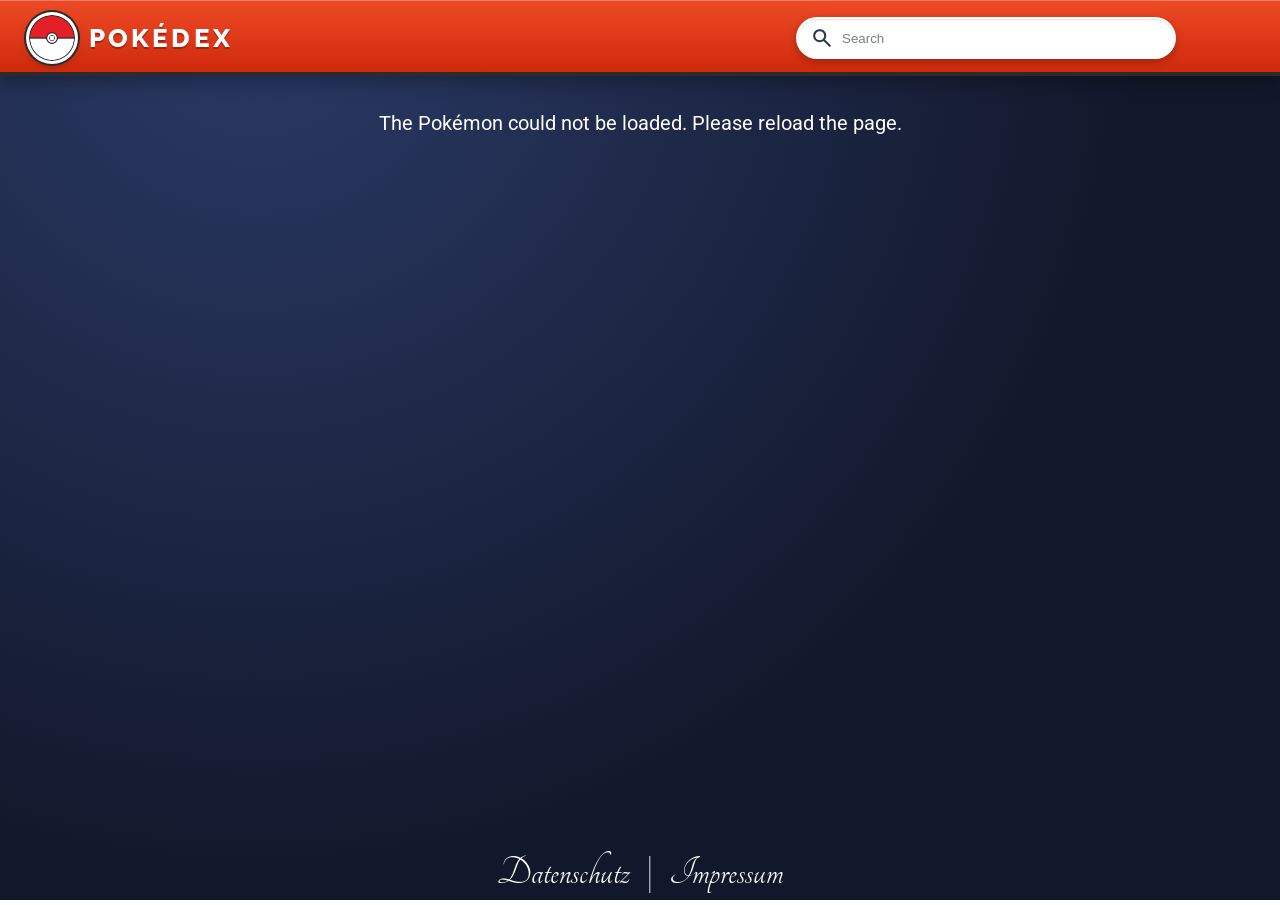
==== commit a3f8fa86: "Refactor stats.js and text-and-image-helpers.js for improved readability and consistency - Changed t" ====
--- a/index.html
+++ b/index.html
@@ -5,17 +5,16 @@
     <meta name="viewport" content="width=device-width, initial-scale=1.0" />
     <title>Pokemon</title>
 
-    <link rel="icon" type="image/x-icon" href="image./pokemon.webp" />
+    <link rel="icon" type="image/x-icon" href="images/pokemon.webp" />
 
     <!-- Reihenfolge wichtig: spätere Regeln überschreiben frühere (utilities zuletzt) -->
     <link rel="stylesheet" href="css/base.css" />
     <link rel="stylesheet" href="css/layout.css" />
     <link rel="stylesheet" href="css/buttons.css" />
-    <link rel="stylesheet" href="css/cards.css" />
-    <link rel="stylesheet" href="css/detail.css" />
+    <link rel="stylesheet" href="css/pokemon-cards.css" />
+    <link rel="stylesheet" href="css/pokemon-detail.css" />
     <link rel="stylesheet" href="css/bars.css" />
     <link rel="stylesheet" href="css/about.css" />
-    <link rel="stylesheet" href="css/expandable.css" />
     <link rel="stylesheet" href="css/evolution.css" />
     <link rel="stylesheet" href="css/matchups.css" />
     <link rel="stylesheet" href="css/moves.css" />
@@ -23,13 +22,13 @@
 
     <!-- Reihenfolge wichtig: alles baut auf den Dateien darüber auf.
          Die Tabs erscheinen im Popup in der Reihenfolge, in der sie hier stehen. -->
-    <script defer src="js/config.js"></script>
+    <script defer src="js/configuration.js"></script>
     <script defer src="js/state.js"></script>
-    <script defer src="js/utils.js"></script>
-    <script defer src="js/api.js"></script>
+    <script defer src="js/text-and-image-helpers.js"></script>
+    <script defer src="js/data-loading.js"></script>
     <script defer src="js/components.js"></script>
-    <script defer src="js/list.js"></script>
-    <script defer src="js/detail.js"></script>
+    <script defer src="js/pokemon-list.js"></script>
+    <script defer src="js/pokemon-detail.js"></script>
     <script defer src="js/tabs/about.js"></script>
     <script defer src="js/tabs/stats.js"></script>
     <script defer src="js/tabs/evolution.js"></script>
@@ -37,20 +36,20 @@
     <script defer src="js/tabs/moves.js"></script>
   </head>
 
-  <body onload="initialize()">
+  <body onload="initializePokedex()">
     <header>
       <div class="header-content">
         <a class="header-brand" href="./" aria-label="Pokédex – Startseite">
-          <img class="pokedex-logo" src="image./pokemon.webp" alt="" />
+          <img class="pokedex-logo" src="images/pokemon.webp" alt="" />
           <span class="header-title">Pokédex</span>
         </a>
         <input
-          class="icon-search"
+          class="search-input"
           type="search"
           placeholder="Search"
           aria-label="Search Pokémon"
-          id="search"
-          oninput="startSearch()"
+          id="search-input"
+          oninput="scheduleSearch()"
         />
       </div>
     </header>
@@ -59,15 +58,15 @@
       <p class="pokedex-message hidden" id="pokedex-message" role="status"></p>
     </div>
 
-    <div class="button-div hidden" id="button-loadPokemon">
-      <button type="button" class="load-more" onclick="loadNextPokemon()">
-        <img class="load-more-icon" src="image./pokemon.webp" alt="" />
+    <div class="load-buttons hidden" id="load-buttons">
+      <button type="button" class="load-more" onclick="loadNextPokemonPage()">
+        <img class="load-more-icon" src="images/pokemon.webp" alt="" />
         <span>Mehr fangen</span>
       </button>
       <button
         type="button"
         class="load-more load-all"
-        onclick="loadAllPokemon()"
+        onclick="loadAllRemainingPokemon()"
       >
         <svg
           class="load-more-icon"
@@ -85,16 +84,16 @@
     </div>
 
     <div
-      class="info-container hidden"
-      id="info-pokemon-Container"
-      onclick="closePokemonIfBackgroundClicked(event)"
+      class="detail-overlay hidden"
+      id="detail-overlay"
+      onclick="closeDetailIfOverlayClicked(event)"
     ></div>
 
     <footer>
       <a
         target="_blank"
         rel="noopener"
-        class="datenschutzt"
+        class="footer-link"
         href="datenschutzt.html"
         >Datenschutz</a
       >
@@ -102,7 +101,7 @@
       <a
         target="_blank"
         rel="noopener"
-        class="datenschutzt"
+        class="footer-link"
         href="Impressum.html"
         >Impressum</a
       >
--- a/css/layout.css
+++ b/css/layout.css
@@ -62,14 +62,14 @@
   text-shadow: 0 2px 0 rgba(0, 0, 0, 0.28);
 }
 
-.icon-search {
+.search-input {
   flex: 1 1 auto;
   width: 100%;
   max-width: 380px;
   height: 42px;
   padding: 0 16px 0 44px;
   color: #212529;
-  background: white url("../image./search.svg") no-repeat 15px center / 18px;
+  background: white url("../images/search.svg") no-repeat 15px center / 18px;
   border: 2px solid transparent;
   border-radius: 999px;
   outline: none;
@@ -83,11 +83,11 @@
     box-shadow 0.2s ease;
 }
 
-.icon-search::placeholder {
+.search-input::placeholder {
   color: #7a7f85;
 }
 
-.icon-search:focus {
+.search-input:focus {
   border-color: #ffcb05;
   box-shadow:
     0 0 0 4px rgba(255, 203, 5, 0.45),
@@ -129,7 +129,7 @@
   margin: 76px auto 0;
 }
 
-.pokedex-opacity {
+.pokedex-dimmed {
   opacity: 0.2;
   pointer-events: none;
 }
@@ -161,12 +161,12 @@
   color: #f1f3f9; /* statt #212529, sonst ist Text auf Dunkel unlesbar */
 }
 
-.datenschutzt {
+.footer-link {
   color: white;
   text-decoration: none;
 }
 
-.datenschutzt:hover {
+.footer-link:hover {
   font-size: 24px;
   text-decoration: underline;
 }
--- a/css/buttons.css
+++ b/css/buttons.css
@@ -1,4 +1,4 @@
-.button-div {
+.load-buttons {
   display: flex;
   justify-content: center;
   align-items: center;
--- a/css/pokemon-cards.css
+++ b/css/pokemon-cards.css
@@ -0,0 +1,217 @@
+.pokemon-card-wrapper {
+  display: flex;
+}
+
+.pokemon-card {
+  position: relative;
+  isolation: isolate;
+  overflow: hidden;
+  flex: 1;
+  width: 100%;
+  min-height: 230px;
+  color: white;
+  border-radius: 22px;
+  padding: 20px 20px 18px;
+  cursor: pointer;
+  background: var(--pokemon-main-color);
+  background: linear-gradient(150deg, var(--pokemon-main-color) 0%, var(--pokemon-gradient-end-color) 100%);
+  box-shadow:
+    0 12px 24px -10px rgba(0, 0, 0, 0.35),
+    0 2px 6px rgba(0, 0, 0, 0.18),
+    inset 0 1px 0 rgba(255, 255, 255, 0.25);
+  box-shadow:
+    0 12px 24px -10px color-mix(in srgb, var(--pokemon-main-color) 55%, transparent),
+    0 2px 6px rgba(0, 0, 0, 0.18),
+    inset 0 1px 0 rgba(255, 255, 255, 0.25);
+  transition:
+    transform 0.4s cubic-bezier(0.22, 0.9, 0.32, 1.1),
+    box-shadow 0.4s ease;
+}
+
+/* Glanz-Streifen, der beim Hover über die Karte läuft */
+.pokemon-card::after {
+  content: "";
+  position: absolute;
+  inset: 0;
+  background: linear-gradient(
+    115deg,
+    transparent 35%,
+    rgba(255, 255, 255, 0.32) 48%,
+    transparent 60%
+  );
+  transform: translateX(-130%);
+  transition: transform 0.75s ease;
+  pointer-events: none;
+  z-index: 3;
+}
+
+.pokemon-card:hover {
+  transform: translateY(-10px) scale(1.035);
+  box-shadow:
+    0 26px 38px -14px rgba(0, 0, 0, 0.4),
+    0 10px 14px rgba(0, 0, 0, 0.2),
+    inset 0 1px 0 rgba(255, 255, 255, 0.3);
+  box-shadow:
+    0 26px 38px -14px color-mix(in srgb, var(--pokemon-main-color) 65%, transparent),
+    0 10px 14px rgba(0, 0, 0, 0.2),
+    inset 0 1px 0 rgba(255, 255, 255, 0.3);
+}
+
+.pokemon-card:hover::before {
+  transform: rotate(20deg) scale(1.08);
+}
+
+.pokemon-card:hover::after {
+  transform: translateX(130%);
+}
+
+.pokemon-card-heading {
+  position: relative;
+  z-index: 2;
+  display: flex;
+  justify-content: space-between;
+  align-items: flex-start;
+  gap: 10px;
+}
+
+.pokemon-card-name {
+  margin: 0;
+  font-family: var(--font-elsie);
+  font-size: 32px;
+  font-weight: 700;
+  letter-spacing: 0.2px;
+  line-height: 1.25;
+  text-shadow: 0 2px 6px rgba(0, 0, 0, 0.25);
+}
+
+.pokemon-card-number {
+  flex-shrink: 0;
+  font-size: 18px;
+  font-weight: 700;
+  letter-spacing: 0.5px;
+  padding: 5px 10px;
+  border-radius: 999px;
+  color: rgba(255, 255, 255, 0.95);
+  background: rgba(255, 255, 255, 0.2);
+  box-shadow: inset 0 1px 1px rgba(255, 255, 255, 0.3);
+}
+
+.pokemon-card-sprite {
+  position: absolute;
+  width: 92px;
+  height: 92px;
+  object-fit: contain;
+  filter: drop-shadow(0 10px 10px rgba(0, 0, 0, 0.35));
+  transition:
+    transform 0.35s ease,
+    opacity 0.5s ease;
+}
+
+.pokemon-card-sprite-shiny {
+  opacity: 0;
+}
+
+.pokemon-card:hover .pokemon-card-sprite-default {
+  opacity: 0;
+}
+
+.pokemon-card:hover .pokemon-card-sprite-shiny {
+  opacity: 1;
+}
+
+.pokemon-card:hover .pokemon-card-sprite {
+  transform: scale(1.16);
+}
+
+.shiny-badge {
+  position: absolute;
+  top: -4px;
+  right: -6px;
+  font-size: 50px;
+  line-height: 1;
+  opacity: 0;
+  transform: scale(0.4) rotate(-20deg);
+  transition:
+    opacity 0.3s ease,
+    transform 0.3s ease;
+  filter: drop-shadow(0 1px 2px rgba(0, 0, 0, 0.4));
+  pointer-events: none;
+}
+
+.pokemon-card:hover .shiny-badge {
+  opacity: 1;
+  transform: scale(1) rotate(0deg);
+}
+
+.pokemon-card-types-and-image {
+  position: relative;
+  z-index: 2;
+  display: flex;
+  justify-content: space-between;
+  align-items: center;
+  margin-top: 20px;
+  gap: 12px;
+}
+
+.pokemon-card-types {
+  display: flex;
+  flex-direction: column;
+  align-items: flex-start;
+  gap: 7px;
+}
+
+.type-badge {
+  margin: 0;
+  padding: 5px 13px;
+  border-radius: 999px;
+  font-size: 11px;
+  font-weight: 700;
+  letter-spacing: 0.5px;
+  text-transform: uppercase;
+  color: white;
+  text-shadow: 0 1px 2px rgba(0, 0, 0, 0.35);
+  background: var(--type-color, #607d8b);
+  background: color-mix(in srgb, var(--type-color, #607d8b) 88%, black 6%);
+  box-shadow:
+    0 2px 6px rgba(0, 0, 0, 0.22),
+    inset 0 1px 0 rgba(255, 255, 255, 0.25);
+  transition: transform 0.25s ease;
+}
+
+.type-badge:hover {
+  transform: translateX(4px) scale(1.06);
+}
+
+.pokemon-card-image-wrapper {
+  position: relative;
+  display: flex;
+  align-items: center;
+  justify-content: center;
+  width: 104px;
+  height: 104px;
+  flex-shrink: 0;
+  animation: pokemon-card-float 3.4s ease-in-out infinite;
+}
+
+.pokemon-card-image-wrapper::before {
+  content: "";
+  position: absolute;
+  inset: 2px;
+  border-radius: 50%;
+  background: radial-gradient(
+    circle,
+    rgba(255, 255, 255, 0.35) 0%,
+    rgba(255, 255, 255, 0.1) 55%,
+    transparent 72%
+  );
+}
+
+@keyframes pokemon-card-float {
+  0%,
+  100% {
+    transform: translateY(0);
+  }
+  50% {
+    transform: translateY(-7px);
+  }
+}
--- a/css/pokemon-detail.css
+++ b/css/pokemon-detail.css
@@ -0,0 +1,594 @@
+/* ---------- Hintergrund hinter dem Popup ---------- */
+.detail-overlay {
+  display: flex;
+  justify-content: center;
+  align-items: center;
+  position: fixed;
+  z-index: 20;
+  background: rgba(7, 10, 24, 0.4);
+  -webkit-backdrop-filter: blur(9px);
+  backdrop-filter: blur(9px);
+  height: 100vh;
+  width: 100%;
+  top: 0;
+  bottom: 0;
+  padding: 12px;
+}
+
+/* Das Einblenden läuft nur beim Öffnen (js/pokemon-detail.js setzt first-open), nicht beim Blättern */
+.detail-overlay.first-open {
+  animation: detail-fade 0.25s ease-out both;
+}
+
+.detail-overlay.first-open .detail-card {
+  animation: detail-card-in 0.55s cubic-bezier(0.2, 0.9, 0.3, 1.12) both;
+}
+
+/* ---------- Die Karte ---------- */
+/* --pokemon-main-color und --pokemon-gradient-end-color setzt das JS je nach Typ des Pokémon, alles andere leitet sich davon ab.
+   Nur .detail-body scrollt, deshalb springt das Popup beim Tab-Wechsel nicht. */
+.detail-card {
+  --name-available-width: 400px; /* Breite, die dem Namen im Kopf zur Verfügung steht */
+  --card-border-color: rgb(32, 199, 246);
+  --accent-color: color-mix(in srgb, var(--pokemon-main-color) 55%, white);
+  --panel-background-color: #151b31;
+  --surface-color: rgba(255, 255, 255, 0.055);
+  --surface-strong-color: rgba(255, 255, 255, 0.09);
+  --border-color: rgba(255, 255, 255, 0.1);
+  --text-color: #eef1fb;
+  --muted-text-color: #9aa5c8;
+  position: relative;
+  display: flex;
+  flex-direction: column;
+  width: 100%;
+  max-width: 700px;
+  height: 87vh;
+  max-height: 900px;
+  overflow: hidden;
+  color: var(--text-color);
+  background: var(--panel-background-color);
+  border: 3px solid var(--card-border-color);
+  border-radius: 24px;
+  box-shadow:
+    0 0 0 1px rgba(255, 255, 255, 0.06),
+    0 30px 80px rgba(0, 0, 0, 0.6),
+    0 0 80px -12px color-mix(in srgb, var(--pokemon-main-color) 55%, transparent);
+}
+
+/* Die Seite hat keinen globalen Button-Reset mehr. :where() gibt der Regel kein Gewicht, damit die
+   Schrift der einzelnen Knöpfe (z. B. .detail-tab) sie überschreiben darf. */
+:where(.detail-card button) {
+  font-family: inherit;
+}
+
+/* ---------- Kopf: Farbverlauf des Typs ---------- */
+.detail-header {
+  position: relative;
+  isolation: isolate;
+  overflow: hidden;
+  flex: none;
+  display: flex;
+  flex-direction: column;
+  gap: 14px;
+  padding: 14px 16px 38px;
+  color: white;
+  background:
+    radial-gradient(
+      circle at 80% 46%,
+      rgba(255, 255, 255, 0.3) 0,
+      rgba(255, 255, 255, 0) 44%
+    ),
+    linear-gradient(100deg, rgba(0, 0, 0, 0.34) 0%, rgba(0, 0, 0, 0) 64%),
+    radial-gradient(rgba(255, 255, 255, 0.16) 1px, transparent 1.7px) 0 0 / 15px
+      15px,
+    linear-gradient(150deg, var(--pokemon-main-color) 0%, var(--pokemon-gradient-end-color) 100%);
+}
+
+/* Glanzstreifen, der beim Öffnen einmal über den Kopf läuft */
+.detail-overlay.first-open .detail-header::after {
+  content: "";
+  position: absolute;
+  inset: 0;
+  z-index: 0;
+  background: linear-gradient(
+    115deg,
+    transparent 35%,
+    rgba(255, 255, 255, 0.3) 48%,
+    transparent 60%
+  );
+  transform: translateX(-130%);
+  animation: detail-shine 1.1s 0.3s ease forwards;
+  pointer-events: none;
+}
+
+/* Pokéball-Wasserzeichen hinter dem Bild */
+.detail-pokeball-watermark {
+  position: absolute;
+  z-index: 0;
+  right: -64px;
+  top: 30px;
+  width: 330px;
+  color: rgba(255, 255, 255, 0.16);
+  pointer-events: none;
+  animation: detail-spin 90s linear infinite;
+}
+
+.detail-pokeball-watermark svg {
+  display: block;
+  width: 100%;
+  height: auto;
+}
+
+.detail-toolbar {
+  position: relative;
+  z-index: 2;
+  display: flex;
+  justify-content: space-between;
+  align-items: center;
+}
+
+.detail-navigation,
+.detail-actions {
+  display: flex;
+  gap: 8px;
+}
+
+/* Runde Glas-Knöpfe: Blättern, Shiny, Schrei, Schließen */
+.detail-round-button {
+  display: inline-flex;
+  align-items: center;
+  justify-content: center;
+  width: 38px;
+  height: 38px;
+  padding: 0;
+  color: white;
+  background: rgba(255, 255, 255, 0.16);
+  border: 1px solid rgba(255, 255, 255, 0.32);
+  border-radius: 50%;
+  cursor: pointer;
+  -webkit-backdrop-filter: blur(8px);
+  backdrop-filter: blur(8px);
+  box-shadow:
+    0 4px 14px rgba(0, 0, 0, 0.2),
+    inset 0 1px 0 rgba(255, 255, 255, 0.25);
+  transition:
+    scale 0.15s ease,
+    background-color 0.15s ease,
+    box-shadow 0.15s ease;
+}
+
+.detail-round-button svg {
+  width: 19px;
+  height: 19px;
+}
+
+.detail-round-button:hover {
+  scale: 1.1;
+  background: rgba(255, 255, 255, 0.28);
+}
+
+.detail-round-button:active {
+  scale: 0.95;
+}
+
+.detail-round-button[aria-pressed="true"] {
+  color: #5a4300;
+  background: #ffe27a;
+  border-color: #fff3bf;
+  box-shadow: 0 0 20px rgba(255, 226, 122, 0.75);
+}
+
+.detail-round-button:focus-visible,
+.detail-tab:focus-visible,
+button.detail-type:focus-visible {
+  outline: 2px solid white;
+  outline-offset: 2px;
+}
+
+/* ---------- Name, Typen und Bild ---------- */
+.detail-hero {
+  position: relative;
+  z-index: 1;
+  display: grid;
+  grid-template-columns: minmax(0, 1fr) auto;
+  align-items: center;
+  gap: 8px 10px;
+}
+
+.detail-heading {
+  display: flex;
+  flex-direction: column;
+  align-items: flex-start;
+  gap: 10px;
+  min-width: 0;
+}
+
+.detail-title {
+  display: flex;
+  flex-direction: column;
+  align-items: flex-start;
+  gap: 8px;
+  min-width: 0;
+}
+
+.detail-pokemon-number {
+  padding: 3px 12px;
+  font-family: var(--font-raleway);
+  font-size: 12px;
+  font-weight: 800;
+  letter-spacing: 0.16em;
+  background: rgba(0, 0, 0, 0.25);
+  border: 1px solid rgba(255, 255, 255, 0.2);
+  border-radius: 999px;
+}
+
+.detail-title h1 {
+  margin: 0;
+  font-family: var(--font-elsie);
+  /* Elsie ist etwa 0,54 em breit pro Zeichen: so passt das längste Wort in die freie Breite neben dem Bild */
+  font-size: clamp(24px, calc(var(--name-available-width) / (var(--name-longest-word-length) * 0.54)), 56px);
+  font-weight: 400;
+  line-height: 1;
+  letter-spacing: 0.01em;
+  text-shadow: 0 3px 16px rgba(0, 0, 0, 0.4);
+  overflow-wrap: anywhere;
+}
+
+/* "Seed Pokémon · Generation I": blendet ein, sobald die Daten da sind */
+.detail-subtitle {
+  min-height: 1.5em;
+  margin: 0;
+  font-size: 14px;
+  font-weight: 500;
+  letter-spacing: 0.02em;
+  text-shadow: 0 1px 8px rgba(0, 0, 0, 0.35);
+  opacity: 0;
+  transition: opacity 0.4s ease;
+}
+
+.detail-subtitle.loaded {
+  opacity: 0.92;
+}
+
+.detail-type-list {
+  display: flex;
+  flex-wrap: wrap;
+  gap: 8px;
+}
+
+.detail-type {
+  display: inline-flex;
+  align-items: center;
+  gap: 7px;
+  padding: 5px 14px 5px 10px;
+  color: white;
+  font-family: var(--font-raleway);
+  font-size: 12px;
+  font-weight: 800;
+  letter-spacing: 0.1em;
+  text-transform: uppercase;
+  background: rgba(255, 255, 255, 0.18);
+  border: 1px solid rgba(255, 255, 255, 0.4);
+  border-radius: 999px;
+  -webkit-backdrop-filter: blur(6px);
+  backdrop-filter: blur(6px);
+  box-shadow: inset 0 1px 0 rgba(255, 255, 255, 0.3);
+}
+
+.detail-type::before {
+  content: "";
+  width: 8px;
+  height: 8px;
+  background: white;
+  border-radius: 50%;
+  box-shadow: 0 0 8px rgba(255, 255, 255, 0.9);
+}
+
+button.detail-type {
+  cursor: pointer;
+  transition:
+    background-color 0.15s ease,
+    translate 0.15s ease;
+}
+
+button.detail-type:hover {
+  background: rgba(255, 255, 255, 0.3);
+  translate: 0 -2px;
+}
+
+/* Das Bild schwebt über einem Schatten am Boden, der im Takt kleiner und größer wird */
+.detail-figure {
+  position: relative;
+  display: grid;
+  place-items: center;
+  padding-bottom: 12px;
+}
+
+.detail-image {
+  position: relative;
+  z-index: 1;
+  display: block;
+  height: clamp(120px, 27vh, 230px);
+  width: auto;
+  max-width: min(300px, 44vw);
+  object-fit: contain;
+  filter: drop-shadow(0 18px 20px rgba(0, 0, 0, 0.42));
+  animation:
+    detail-pop 0.7s cubic-bezier(0.2, 0.9, 0.3, 1.3) both,
+    detail-float 4.4s ease-in-out 0.7s infinite;
+}
+
+.detail-figure::after {
+  content: "";
+  position: absolute;
+  bottom: 2px;
+  left: 50%;
+  width: 62%;
+  height: 14px;
+  margin-left: -31%;
+  background: rgba(0, 0, 0, 0.4);
+  border-radius: 50%;
+  filter: blur(7px);
+  animation: detail-shadow 4.4s ease-in-out 0.7s infinite;
+}
+
+/* Aufblitzen beim Umschalten auf shiny */
+.detail-figure::before {
+  content: "";
+  position: absolute;
+  inset: -10%;
+  z-index: 2;
+  background: radial-gradient(
+    circle,
+    rgba(255, 255, 255, 0.95) 0,
+    rgba(255, 255, 255, 0) 62%
+  );
+  border-radius: 50%;
+  opacity: 0;
+  pointer-events: none;
+}
+
+.detail-figure.flash::before {
+  animation: detail-flash 0.75s ease-out;
+}
+
+/* ---------- Tabs: Segment-Leiste am unteren Rand des Kopfes ---------- */
+.detail-tab-bar {
+  position: relative;
+  z-index: 1;
+  display: flex;
+  gap: 2px;
+  padding: 4px;
+  overflow-x: auto;
+  scrollbar-width: none;
+  background: rgba(0, 0, 0, 0.26);
+  border: 1px solid rgba(255, 255, 255, 0.12);
+  border-radius: 999px;
+  box-shadow: inset 0 2px 6px rgba(0, 0, 0, 0.25);
+}
+
+.detail-tab-bar::-webkit-scrollbar {
+  display: none;
+}
+
+.detail-tab {
+  flex: 1 1 0;
+  display: inline-flex;
+  align-items: center;
+  justify-content: center;
+  gap: 7px;
+  min-width: 0;
+  padding: 9px 12px;
+  color: rgba(255, 255, 255, 0.86);
+  font-family: var(--font-raleway);
+  font-size: 14px;
+  font-weight: 700;
+  letter-spacing: 0.02em;
+  white-space: nowrap;
+  background: transparent;
+  border: none;
+  border-radius: 999px;
+  cursor: pointer;
+  transition:
+    background-color 0.2s ease,
+    color 0.2s ease,
+    box-shadow 0.2s ease;
+}
+
+.detail-tab svg {
+  width: 17px;
+  height: 17px;
+  flex: none;
+}
+
+.detail-tab:hover {
+  color: white;
+  background: rgba(255, 255, 255, 0.14);
+}
+
+/* Die aktive Tafel ist weiß mit dunkler Schrift, dadurch auf jedem Typ-Farbverlauf gut lesbar */
+.detail-tab.active {
+  color: #1a2040;
+  background: white;
+  box-shadow: 0 4px 16px rgba(0, 0, 0, 0.32);
+}
+
+/* ---------- Inhalt: dunkles Panel, das mit runder Kante über den Kopf ragt ---------- */
+.detail-body {
+  position: relative;
+  flex: 1 1 auto;
+  min-height: 0;
+  overflow-y: auto;
+  margin-top: -24px;
+  padding: 34px 20px 30px;
+  background: linear-gradient(
+    180deg,
+    color-mix(in srgb, var(--pokemon-main-color) 18%, var(--panel-background-color)) 0,
+    var(--panel-background-color) 260px
+  );
+  border-radius: 26px 26px 0 0;
+  box-shadow: 0 -10px 30px rgba(0, 0, 0, 0.25);
+  scrollbar-width: thin;
+  scrollbar-color: rgba(255, 255, 255, 0.22) transparent;
+  -webkit-mask-image: linear-gradient(180deg, #000 calc(100% - 22px), transparent);
+  mask-image: linear-gradient(180deg, #000 calc(100% - 22px), transparent);
+}
+
+/* Die Inhalte eines Tabs steigen nacheinander auf, sobald der Tab erscheint */
+.tab-panel > * {
+  animation: tab-in 0.5s cubic-bezier(0.2, 0.8, 0.2, 1) both;
+}
+
+.tab-panel > :nth-child(2) {
+  animation-delay: 0.06s;
+}
+
+.tab-panel > :nth-child(3) {
+  animation-delay: 0.12s;
+}
+
+.tab-panel > :nth-child(4) {
+  animation-delay: 0.18s;
+}
+
+.tab-panel > :nth-child(5) {
+  animation-delay: 0.24s;
+}
+
+.tab-panel > :nth-child(n + 6) {
+  animation-delay: 0.3s;
+}
+
+/* ---------- Animationen ---------- */
+@keyframes detail-fade {
+  from {
+    opacity: 0;
+  }
+}
+
+@keyframes detail-card-in {
+  from {
+    opacity: 0;
+    transform: translateY(28px) scale(0.94);
+  }
+}
+
+@keyframes detail-shine {
+  to {
+    transform: translateX(130%);
+  }
+}
+
+@keyframes detail-spin {
+  to {
+    transform: rotate(360deg);
+  }
+}
+
+@keyframes detail-pop {
+  from {
+    opacity: 0;
+    transform: translateY(20px) scale(0.6) rotate(-6deg);
+  }
+}
+
+@keyframes detail-float {
+  0%,
+  100% {
+    transform: translateY(0);
+  }
+  50% {
+    transform: translateY(-9px);
+  }
+}
+
+@keyframes detail-shadow {
+  0%,
+  100% {
+    transform: scaleX(1);
+    opacity: 1;
+  }
+  50% {
+    transform: scaleX(0.8);
+    opacity: 0.6;
+  }
+}
+
+@keyframes detail-flash {
+  0% {
+    opacity: 0;
+    transform: scale(0.4);
+  }
+  25% {
+    opacity: 1;
+  }
+  100% {
+    opacity: 0;
+    transform: scale(1.35);
+  }
+}
+
+@keyframes tab-in {
+  from {
+    opacity: 0;
+    transform: translateY(14px);
+  }
+}
+
+/* ---------- Schmale Bildschirme ---------- */
+@media (max-width: 520px) {
+  .detail-overlay {
+    padding: 8px;
+  }
+
+  .detail-header {
+    gap: 12px;
+    padding: 12px 12px 36px;
+  }
+
+  .detail-card {
+    --name-available-width: 47vw;
+  }
+
+  .detail-title h1 {
+    font-size: clamp(22px, calc(var(--name-available-width) / (var(--name-longest-word-length) * 0.54)), 40px);
+  }
+
+  .detail-image {
+    height: clamp(100px, 18vh, 150px);
+    max-width: 38vw;
+  }
+
+  .detail-pokeball-watermark {
+    right: -70px;
+    top: 44px;
+    width: 240px;
+  }
+
+  /* Nur der aktive Tab zeigt seinen Namen, die anderen nur das Symbol */
+  .detail-tab {
+    padding: 9px 8px;
+  }
+
+  .detail-tab:not(.active) .detail-tab-label {
+    display: none;
+  }
+
+  .detail-tab.active {
+    flex: 2.6 1 0;
+  }
+
+  .detail-body {
+    padding: 32px 14px 26px;
+  }
+}
+
+@media (prefers-reduced-motion: reduce) {
+  .detail-overlay,
+  .detail-overlay *,
+  .detail-overlay *::before,
+  .detail-overlay *::after {
+    animation: none !important;
+    transition-duration: 0.01ms !important;
+  }
+}
--- a/css/bars.css
+++ b/css/bars.css
@@ -1,17 +1,10 @@
-/* Balken: Verlauf von --bar-from nach --bar-to (setzt das JS), mit Leuchten und Aufwachsen */
+/* Balken: Verlauf von --bar-start-color nach --bar-end-color (setzt das JS), mit Leuchten und Aufwachsen */
 .bar-list {
   display: grid;
   align-content: start;
   row-gap: 12px;
   width: 100%;
-  color: var(--text);
-}
-
-.bar-caption {
-  margin: 0 0 4px;
-  color: var(--muted);
-  font-size: 13px;
-  text-align: center;
+  color: var(--text-color);
 }
 
 .bar-row {
@@ -23,12 +16,12 @@
 }
 
 .bar-label {
-  color: var(--muted);
+  color: var(--muted-text-color);
   font-weight: 500;
 }
 
 .bar-value {
-  color: var(--text);
+  color: var(--text-color);
   font-family: var(--font-raleway);
   font-weight: 800;
   text-align: right;
@@ -42,9 +35,9 @@
 
 .bar-fill {
   height: 100%;
-  background: linear-gradient(90deg, var(--bar-from), var(--bar-to));
+  background: linear-gradient(90deg, var(--bar-start-color), var(--bar-end-color));
   border-radius: 999px;
-  box-shadow: 0 0 12px color-mix(in srgb, var(--bar-from) 60%, transparent);
+  box-shadow: 0 0 12px color-mix(in srgb, var(--bar-start-color) 60%, transparent);
   animation: bar-grow 0.9s cubic-bezier(0.2, 0.8, 0.2, 1) both;
 }
 
@@ -82,24 +75,24 @@
 }
 
 .radar-shape {
-  fill: color-mix(in srgb, var(--accent) 28%, transparent);
-  stroke: var(--accent);
+  fill: color-mix(in srgb, var(--accent-color) 28%, transparent);
+  stroke: var(--accent-color);
   stroke-width: 2;
   stroke-linejoin: round;
   transform-origin: 130px 130px;
-  filter: drop-shadow(0 0 8px color-mix(in srgb, var(--accent) 55%, transparent));
+  filter: drop-shadow(0 0 8px color-mix(in srgb, var(--accent-color) 55%, transparent));
   animation: radar-in 0.8s cubic-bezier(0.2, 0.8, 0.2, 1) both;
 }
 
 .radar-dot {
   fill: white;
-  stroke: var(--accent);
+  stroke: var(--accent-color);
   stroke-width: 2;
   animation: radar-dot-in 0.3s 0.6s ease both;
 }
 
 .radar-label {
-  fill: var(--muted);
+  fill: var(--muted-text-color);
   font-family: var(--font-raleway);
   font-size: 10px;
   font-weight: 800;
@@ -107,7 +100,7 @@
 }
 
 .radar-value {
-  fill: var(--text);
+  fill: var(--text-color);
   font-family: var(--font-raleway);
   font-size: 13px;
   font-weight: 800;
--- a/css/about.css
+++ b/css/about.css
@@ -3,17 +3,17 @@
   position: relative;
   margin: 0 0 18px;
   padding: 18px 20px 18px 54px;
-  color: var(--text);
+  color: var(--text-color);
   font-family: var(--font-lora);
   font-size: 16px;
   font-style: italic;
   line-height: 1.65;
   background: linear-gradient(
     135deg,
-    color-mix(in srgb, var(--accent) 16%, transparent),
-    var(--surface)
+    color-mix(in srgb, var(--accent-color) 16%, transparent),
+    var(--surface-color)
   );
-  border: 1px solid var(--line);
+  border: 1px solid var(--border-color);
   border-radius: 16px;
 }
 
@@ -22,7 +22,7 @@
   position: absolute;
   left: 16px;
   top: 4px;
-  color: var(--accent);
+  color: var(--accent-color);
   font-family: var(--font-elsie);
   font-size: 56px;
   font-style: normal;
@@ -51,12 +51,12 @@
     rgba(255, 255, 255, 0.07),
     rgba(255, 255, 255, 0.03)
   );
-  border: 1px solid var(--line);
+  border: 1px solid var(--border-color);
   border-radius: 14px;
 }
 
 .tile-label {
-  color: var(--muted);
+  color: var(--muted-text-color);
   font-family: var(--font-raleway);
   font-size: 11px;
   font-weight: 800;
@@ -65,7 +65,7 @@
 }
 
 .tile-value {
-  color: var(--text);
+  color: var(--text-color);
   font-family: var(--font-raleway);
   font-size: 20px;
   font-weight: 800;
@@ -77,7 +77,7 @@
   display: flex;
   height: 10px;
   overflow: hidden;
-  background: var(--surface-strong);
+  background: var(--surface-strong-color);
   border-radius: 999px;
 }
 
@@ -122,23 +122,23 @@
 
 .chip {
   padding: 4px 11px;
-  color: var(--text);
+  color: var(--text-color);
   font-family: var(--font-roboto);
   font-size: 13px;
   font-weight: 500;
   white-space: nowrap;
-  background: var(--surface-strong);
-  border: 1px solid var(--line);
+  background: var(--surface-strong-color);
+  border: 1px solid var(--border-color);
   border-radius: 999px;
 }
 
 /* Überschrift mit Linie dahinter */
-.info-section-title {
+.detail-section-title {
   display: flex;
   align-items: center;
   gap: 12px;
   margin: 22px 0 10px;
-  color: var(--muted);
+  color: var(--muted-text-color);
   font-family: var(--font-raleway);
   font-size: 12px;
   font-weight: 800;
@@ -146,30 +146,30 @@
   text-transform: uppercase;
 }
 
-.info-section-title::after {
+.detail-section-title::after {
   content: "";
   flex: 1;
   height: 1px;
-  background: var(--line);
+  background: var(--border-color);
 }
 
 .tab-message {
   margin: 48px 0;
-  color: var(--muted);
+  color: var(--muted-text-color);
   text-align: center;
 }
 
-.tag {
+.ability-tag {
   margin-left: 10px;
   padding: 2px 9px;
-  color: var(--accent);
+  color: var(--accent-color);
   font-family: var(--font-raleway);
   font-size: 10px;
   font-weight: 800;
   letter-spacing: 0.12em;
   text-transform: uppercase;
-  background: color-mix(in srgb, var(--accent) 16%, transparent);
-  border: 1px solid color-mix(in srgb, var(--accent) 45%, transparent);
+  background: color-mix(in srgb, var(--accent-color) 16%, transparent);
+  border: 1px solid color-mix(in srgb, var(--accent-color) 45%, transparent);
   border-radius: 999px;
 }
 
@@ -182,3 +182,37 @@
     font-size: 17px;
   }
 }
+
+/* Karten-Listen (Fähigkeiten, Attacken) */
+.card-list {
+  display: grid;
+  gap: 8px;
+}
+
+.ability-card {
+  padding: 14px 16px;
+  background: linear-gradient(
+    90deg,
+    color-mix(in srgb, var(--accent-color) 12%, transparent),
+    var(--surface-color) 65%
+  );
+  border: 1px solid var(--border-color);
+  border-left: 4px solid var(--accent-color);
+  border-radius: 14px;
+}
+
+.ability-name {
+  display: flex;
+  align-items: center;
+  margin: 0;
+  font-family: var(--font-raleway);
+  font-size: 16px;
+  font-weight: 700;
+}
+
+.ability-description {
+  margin: 6px 0 0;
+  color: #c9d1ea;
+  font-size: 14px;
+  line-height: 1.55;
+}
--- a/css/evolution.css
+++ b/css/evolution.css
@@ -40,21 +40,21 @@
 
 .evolution-link span {
   padding: 3px 10px;
-  color: var(--text);
+  color: var(--text-color);
   font-size: 11px;
   font-weight: 600;
   line-height: 1.35;
-  background: var(--surface-strong);
-  border: 1px solid var(--line);
+  background: var(--surface-strong-color);
+  border: 1px solid var(--border-color);
   border-radius: 999px;
 }
 
 .evolution-link::after {
   content: "→";
-  color: var(--accent);
+  color: var(--accent-color);
   font-size: 24px;
   line-height: 1;
-  text-shadow: 0 0 12px color-mix(in srgb, var(--accent) 65%, transparent);
+  text-shadow: 0 0 12px color-mix(in srgb, var(--accent-color) 65%, transparent);
 }
 
 .evolution-node {
@@ -63,16 +63,16 @@
   align-items: center;
   width: 110px;
   padding: 10px 6px 8px;
-  color: var(--text);
+  color: var(--text-color);
   font-family: inherit;
   background:
     radial-gradient(
       circle at 50% 36%,
-      color-mix(in srgb, var(--accent) 20%, transparent) 0,
+      color-mix(in srgb, var(--accent-color) 20%, transparent) 0,
       transparent 62%
     ),
     linear-gradient(180deg, rgba(255, 255, 255, 0.08), rgba(255, 255, 255, 0.03));
-  border: 1px solid var(--line);
+  border: 1px solid var(--border-color);
   border-radius: 18px;
   cursor: pointer;
   transition:
@@ -83,8 +83,8 @@
 
 .evolution-node:hover {
   translate: 0 -3px;
-  border-color: var(--accent);
-  box-shadow: 0 12px 26px -10px color-mix(in srgb, var(--accent) 65%, transparent);
+  border-color: var(--accent-color);
+  box-shadow: 0 12px 26px -10px color-mix(in srgb, var(--accent-color) 65%, transparent);
 }
 
 .evolution-node img {
@@ -100,7 +100,7 @@
 }
 
 .evolution-node small {
-  color: var(--muted);
+  color: var(--muted-text-color);
   font-family: var(--font-raleway);
   font-size: 11px;
   font-weight: 700;
@@ -110,10 +110,10 @@
 /* Das Pokémon, dessen Popup gerade offen ist */
 .evolution-node.current {
   cursor: default;
-  border-color: var(--accent);
+  border-color: var(--accent-color);
   box-shadow:
-    0 0 0 1px var(--accent),
-    0 0 26px -4px color-mix(in srgb, var(--accent) 55%, transparent);
+    0 0 0 1px var(--accent-color),
+    0 0 26px -4px color-mix(in srgb, var(--accent-color) 55%, transparent);
 }
 
 .evolution-node.current:hover {
--- a/css/matchups.css
+++ b/css/matchups.css
@@ -5,8 +5,8 @@
   gap: 10px 16px;
   margin-bottom: 8px;
   padding: 12px 14px;
-  background: var(--surface);
-  border: 1px solid var(--line);
+  background: var(--surface-color);
+  border: 1px solid var(--border-color);
   border-left: 4px solid var(--group-color);
   border-radius: 14px;
 }
@@ -23,12 +23,12 @@
   --group-color: #8b95b8;
 }
 
-.matchup-head {
+.matchup-heading {
   display: flex;
   align-items: center;
   flex: 0 0 168px;
   gap: 10px;
-  color: var(--text);
+  color: var(--text-color);
   font-weight: 600;
 }
 
@@ -50,13 +50,13 @@
   gap: 6px;
 }
 
-.matchup-types .pokemon-type:hover {
+.matchup-types .type-badge:hover {
   transform: none;
 }
 
 .matchup-note {
   margin: 14px 0 0;
-  color: var(--muted);
+  color: var(--muted-text-color);
   font-size: 13px;
   text-align: center;
 }
--- a/css/moves.css
+++ b/css/moves.css
@@ -1,77 +1,198 @@
 /* ---------- Auswahl: Spiel und Lernart ---------- */
+/* Über den Karten und der angehefteten Leiste, sonst verschwindet die aufgeklappte Liste dahinter
+   (jedes Kind von .tab-panel ist wegen der Einblend-Animation ein eigener Stapel) */
 .moves-header {
-  margin-bottom: 0;
+  position: relative;
+  z-index: 5;
 }
 
 .game-select {
+  position: relative;
   display: flex;
   flex-direction: column;
   gap: 6px;
 }
 
-.game-select select {
+.game-button {
+  display: flex;
+  align-items: center;
+  justify-content: space-between;
+  gap: 12px;
   width: 100%;
-  padding: 11px 44px 11px 16px;
-  color: var(--text);
+  padding: 11px 16px;
+  color: var(--text-color);
   font-family: var(--font-raleway);
   font-size: 15px;
   font-weight: 700;
-  background-color: var(--surface-strong);
-  background-image: url("data:image/svg+xml,%3Csvg xmlns='http://www.w3.org/2000/svg' viewBox='0 0 24 24' fill='none' stroke='%239aa5c8' stroke-width='2.5' stroke-linecap='round' stroke-linejoin='round'%3E%3Cpolyline points='6 9 12 15 18 9'/%3E%3C/svg%3E");
-  background-repeat: no-repeat;
-  background-position: right 16px center;
-  background-size: 14px;
-  border: 1px solid var(--line);
+  text-align: left;
+  background: var(--surface-strong-color);
+  border: 1px solid var(--border-color);
   border-radius: 14px;
   cursor: pointer;
-  appearance: none;
-  -webkit-appearance: none;
-  transition: border-color 0.2s ease;
-}
-
-.game-select select:hover {
-  border-color: color-mix(in srgb, var(--accent) 55%, var(--line));
-}
-
-.game-select select:focus-visible {
-  outline: 2px solid var(--accent);
+  transition:
+    border-color 0.2s ease,
+    box-shadow 0.2s ease;
+}
+
+.game-button:hover {
+  border-color: color-mix(in srgb, var(--accent-color) 55%, var(--border-color));
+}
+
+.game-button:focus-visible {
+  outline: 2px solid var(--accent-color);
   outline-offset: 2px;
 }
 
-.game-select option {
-  color: var(--text);
-  background: var(--panel);
+.game-button[aria-expanded="true"] {
+  border-color: var(--accent-color);
+  box-shadow: 0 0 0 3px color-mix(in srgb, var(--accent-color) 25%, transparent);
+}
+
+.game-button svg {
+  flex: none;
+  width: 16px;
+  height: 16px;
+  color: var(--muted-text-color);
+  transition: transform 0.2s ease;
+}
+
+.game-button[aria-expanded="true"] svg {
+  transform: rotate(180deg);
+}
+
+/* Die Liste: Milchglas im Stil des Popups, gruppiert nach Generation */
+.game-list {
+  position: absolute;
+  top: calc(100% + 8px);
+  left: 0;
+  right: 0;
+  z-index: 6;
+  max-height: min(340px, 52vh);
+  margin: 0;
+  padding: 8px;
+  overflow-y: auto;
+  list-style: none;
+  background: color-mix(in srgb, var(--pokemon-main-color) 10%, rgba(21, 27, 49, 0.985));
+  -webkit-backdrop-filter: blur(16px);
+  backdrop-filter: blur(16px);
+  border: 1px solid rgba(255, 255, 255, 0.14);
+  border-radius: 16px;
+  box-shadow:
+    0 26px 50px -12px rgba(0, 0, 0, 0.7),
+    0 0 0 1px rgba(255, 255, 255, 0.04);
+  scrollbar-width: thin;
+  scrollbar-color: rgba(255, 255, 255, 0.22) transparent;
+  transform-origin: top center;
+  animation: game-list-in 0.18s ease-out;
+}
+
+.game-list[hidden] {
+  display: none;
+}
+
+.game-generation-heading {
+  padding: 12px 12px 4px;
+  color: var(--muted-text-color);
+  font-family: var(--font-raleway);
+  font-size: 10px;
+  font-weight: 800;
+  letter-spacing: 0.16em;
+  text-transform: uppercase;
+}
+
+.game-generation-heading:first-child {
+  padding-top: 6px;
+}
+
+.game-option {
+  display: flex;
+  align-items: center;
+  gap: 10px;
+  padding: 10px 12px;
+  color: var(--text-color);
+  font-weight: 600;
+  border-radius: 10px;
+  cursor: pointer;
+  transition: background-color 0.12s ease;
+}
+
+.game-option.active {
+  background: rgba(255, 255, 255, 0.09);
+}
+
+/* Das Häkchen ist nur beim gewählten Spiel sichtbar, der Platz dafür ist immer da */
+.game-option svg {
+  flex: none;
+  width: 16px;
+  height: 16px;
+  opacity: 0;
+}
+
+.game-move-count {
+  margin-left: auto;
+  padding-left: 12px;
+  color: var(--muted-text-color);
+  font-family: var(--font-raleway);
+  font-size: 12px;
+  font-weight: 700;
+  white-space: nowrap;
+}
+
+/* Das gewählte Spiel leuchtet im hellen Ton des Typs */
+.game-option[aria-selected="true"] {
+  color: #1a2040;
+  background: var(--accent-color);
+  box-shadow: 0 8px 20px -10px color-mix(in srgb, var(--accent-color) 80%, transparent);
+}
+
+.game-option[aria-selected="true"].active {
+  filter: brightness(1.07);
+}
+
+.game-option[aria-selected="true"] svg {
+  opacity: 1;
+}
+
+.game-option[aria-selected="true"] .game-move-count {
+  color: rgba(26, 32, 64, 0.7);
+}
+
+@keyframes game-list-in {
+  from {
+    opacity: 0;
+    transform: translateY(-6px) scale(0.98);
+  }
 }
 
 /* Die Filter bleiben beim Scrollen oben stehen, damit man bei langen Listen (über 60 TMs) nicht zurückscrollen muss.
    Die Leiste reicht über die ganze Breite des Panels (negativer Rand gegen das Padding) und ist Milchglas. */
-.moves-methods {
+.learn-method-filters {
   position: sticky;
-  top: -34px; /* das obere Padding von .info-body (34px), sonst bleibt die Leiste darunter stehen */
+  top: -34px; /* das obere Padding von .detail-body (34px), sonst bleibt die Leiste darunter stehen */
   z-index: 3;
   display: flex;
   flex-wrap: wrap;
   gap: 8px;
   margin: 0 -20px 6px;
   padding: 12px 20px;
-  background: color-mix(in srgb, var(--primary) 14%, rgba(21, 27, 49, 0.86));
+  background: color-mix(in srgb, var(--pokemon-main-color) 14%, rgba(21, 27, 49, 0.86));
   -webkit-backdrop-filter: blur(10px);
   backdrop-filter: blur(10px);
   box-shadow: 0 10px 14px -12px rgba(0, 0, 0, 0.6);
 }
 
-.moves-method {
+.learn-method-filter {
   display: inline-flex;
   align-items: center;
   gap: 8px;
   padding: 8px 12px 8px 14px;
-  color: var(--muted);
+  color: var(--muted-text-color);
   font-family: var(--font-raleway);
   font-size: 13px;
   font-weight: 800;
   letter-spacing: 0.04em;
-  background: var(--surface);
-  border: 1px solid var(--line);
+  background: var(--surface-color);
+  border: 1px solid var(--border-color);
   border-radius: 999px;
   cursor: pointer;
   transition:
@@ -80,25 +201,25 @@
     box-shadow 0.2s ease;
 }
 
-.moves-method:hover {
-  color: var(--text);
-  background: var(--surface-strong);
-}
-
-.moves-method:focus-visible {
-  outline: 2px solid var(--accent);
+.learn-method-filter:hover {
+  color: var(--text-color);
+  background: var(--surface-strong-color);
+}
+
+.learn-method-filter:focus-visible {
+  outline: 2px solid var(--accent-color);
   outline-offset: 2px;
 }
 
 /* Der aktive Filter leuchtet im hellen Ton des Typs */
-.moves-method.active {
+.learn-method-filter.active {
   color: #1a2040;
-  background: var(--accent);
+  background: var(--accent-color);
   border-color: transparent;
-  box-shadow: 0 8px 20px -8px color-mix(in srgb, var(--accent) 80%, transparent);
-}
-
-.moves-method .count {
+  box-shadow: 0 8px 20px -8px color-mix(in srgb, var(--accent-color) 80%, transparent);
+}
+
+.learn-method-filter .learn-method-count {
   min-width: 24px;
   padding: 1px 7px;
   font-size: 11px;
@@ -107,51 +228,43 @@
   border-radius: 999px;
 }
 
-.moves-method.active .count {
+.learn-method-filter.active .learn-method-count {
   background: rgba(0, 0, 0, 0.16);
 }
 
-/* ---------- Zeilen: Level, Name, Typ ---------- */
-.move-row {
-  border-left: 4px solid var(--line);
+/* ---------- Karten: Level, Name, Typ, Werte, Beschreibung ---------- */
+.move-card {
+  padding: 12px 16px 14px;
+  background: var(--surface-color);
+  border: 1px solid var(--border-color);
+  border-left: 4px solid var(--border-color);
+  border-radius: 14px;
   transition:
     background-color 0.3s ease,
     border-color 0.3s ease;
 }
 
-/* Sobald der Typ geladen ist, färbt sich die Zeile in seiner Farbe (--move-color setzt das JS) */
-.move-row.typed {
+/* Sobald die Details da sind, färbt sich die Karte in der Farbe des Typs (--move-color setzt das JS) */
+.move-card.loaded {
   border-left-color: color-mix(in srgb, var(--move-color) 70%, white);
   background: linear-gradient(
     90deg,
     color-mix(in srgb, var(--move-color) 20%, transparent),
-    var(--surface) 62%
+    var(--surface-color) 62%
   );
 }
 
-.move-row.typed[open] {
-  border-left-color: color-mix(in srgb, var(--move-color) 70%, white);
-  background: linear-gradient(
-    90deg,
-    color-mix(in srgb, var(--move-color) 26%, transparent),
-    var(--surface-strong) 70%
-  );
-}
-
-.expandable > summary.move-summary {
+.move-heading {
   display: grid;
-  grid-template-columns: 62px minmax(0, 1fr) auto;
+  grid-template-columns: auto minmax(0, 1fr) auto;
   align-items: center;
   gap: 12px;
-  padding-top: 10px;
-  padding-bottom: 10px;
-}
-
-.move-tag {
-  justify-self: start;
+}
+
+.move-learn-tag {
   min-width: 50px;
   padding: 3px 9px;
-  color: var(--accent);
+  color: var(--accent-color);
   font-family: var(--font-raleway);
   font-size: 12px;
   font-weight: 800;
@@ -159,30 +272,90 @@
   text-align: center;
   text-transform: uppercase;
   white-space: nowrap;
-  background: color-mix(in srgb, var(--accent) 14%, transparent);
-  border: 1px solid color-mix(in srgb, var(--accent) 38%, transparent);
+  background: color-mix(in srgb, var(--accent-color) 14%, transparent);
+  border: 1px solid color-mix(in srgb, var(--accent-color) 38%, transparent);
   border-radius: 999px;
 }
 
 .move-name {
   min-width: 0;
+  margin: 0;
   overflow: hidden;
+  font-family: var(--font-raleway);
+  font-size: 16px;
+  font-weight: 700;
   text-overflow: ellipsis;
   white-space: nowrap;
 }
 
-.move-type-slot {
+/* Typ und Kategorie; der Platz ist von Anfang an reserviert, damit beim Nachladen nichts springt */
+.move-badges {
   display: flex;
   align-items: center;
-  justify-content: flex-end;
-  gap: 10px;
-  min-width: 72px;
-  min-height: 22px;
-}
-
-/* Platzhalter, bis Typ und Power da sind */
-.move-type-slot:empty::before {
+  gap: 8px;
+  min-height: 24px;
+}
+
+.move-badges .type-badge {
+  animation: move-type-in 0.35s ease both;
+}
+
+.move-badges .type-badge:hover {
+  transform: none;
+}
+
+.move-category {
+  padding: 4px 11px;
+  font-family: var(--font-raleway);
+  font-size: 11px;
+  font-weight: 800;
+  letter-spacing: 0.1em;
+  text-transform: uppercase;
+  white-space: nowrap;
+  border: 1px solid;
+  border-radius: 999px;
+  animation: move-type-in 0.35s ease both;
+}
+
+.move-category-physical {
+  color: #ffb199;
+  background: rgba(255, 110, 64, 0.18);
+  border-color: rgba(255, 110, 64, 0.45);
+}
+
+.move-category-special {
+  color: #9cc8ff;
+  background: rgba(63, 155, 255, 0.18);
+  border-color: rgba(63, 155, 255, 0.45);
+}
+
+.move-category-status {
+  color: #c5cbe0;
+  background: rgba(160, 170, 200, 0.16);
+  border-color: rgba(160, 170, 200, 0.4);
+}
+
+.move-body {
+  margin-top: 12px;
+}
+
+/* Platzhalter, bis die Details da sind: ein schimmernder Block in der Höhe des fertigen Inhalts */
+.move-body:empty {
+  height: 92px;
+  background: linear-gradient(
+    90deg,
+    rgba(255, 255, 255, 0.04),
+    rgba(255, 255, 255, 0.11),
+    rgba(255, 255, 255, 0.04)
+  );
+  background-size: 200% 100%;
+  border-radius: 10px;
+  animation: move-shimmer 1.4s linear infinite;
+}
+
+.move-badges:empty::before {
   content: "";
+  display: block;
   width: 68px;
   height: 22px;
   background: linear-gradient(
@@ -196,38 +369,60 @@
   animation: move-shimmer 1.4s linear infinite;
 }
 
-.move-type-slot.failed:empty::before {
+.move-card.failed .move-badges::before {
   display: none;
 }
 
-.move-type-slot .pokemon-type {
-  animation: move-type-in 0.35s ease both;
-}
-
-.move-type-slot .pokemon-type:hover {
-  transform: none;
-}
-
-.move-power {
-  color: var(--muted);
-  font-family: var(--font-raleway);
-  font-size: 13px;
-  font-weight: 800;
-}
-
-/* ---------- Aufgeklappt: Balken für Power, Genauigkeit und AP ---------- */
+/* Power, Genauigkeit und AP: drei Werte mit Balken nebeneinander */
 .move-meters {
-  row-gap: 9px;
-  margin-top: 14px;
-}
-
-.move-meters .bar-row {
-  grid-template-columns: 5.4rem 3.2rem 1fr;
-  font-size: 13px;
-}
-
-.move-meters .bar-fill {
+  display: grid;
+  grid-template-columns: repeat(3, minmax(0, 1fr));
+  gap: 16px;
+}
+
+.meter {
+  display: flex;
+  flex-direction: column;
+  gap: 6px;
+}
+
+.meter-label-row {
+  display: flex;
+  justify-content: space-between;
+  align-items: baseline;
+  gap: 8px;
+}
+
+.meter-label {
+  color: var(--muted-text-color);
+  font-family: var(--font-raleway);
+  font-size: 10px;
+  font-weight: 800;
+  letter-spacing: 0.14em;
+  text-transform: uppercase;
+}
+
+.meter-value {
+  color: var(--text-color);
+  font-family: var(--font-raleway);
+  font-size: 17px;
+  font-weight: 800;
+  line-height: 1;
+}
+
+.meter .bar-track {
+  height: 6px;
+}
+
+.meter .bar-fill {
   animation-duration: 0.7s;
+}
+
+.move-description {
+  margin: 12px 0 0;
+  color: #c9d1ea;
+  font-size: 14px;
+  line-height: 1.55;
 }
 
 @keyframes move-shimmer {
@@ -244,26 +439,38 @@
 }
 
 @media (max-width: 520px) {
-  .moves-methods {
-    top: -32px; /* das obere Padding von .info-body ist hier 32px */
+  .learn-method-filters {
+    top: -32px; /* das obere Padding von .detail-body ist hier 32px */
     margin-inline: -14px;
     padding-inline: 14px;
   }
 
-  .expandable > summary.move-summary {
-    grid-template-columns: 54px minmax(0, 1fr) auto;
-    gap: 10px;
-  }
-
-  .move-power {
-    display: none;
-  }
-
-  .move-type-slot {
-    min-width: 0;
-  }
-
-  .moves-method {
+  .learn-method-filter {
     padding: 7px 10px 7px 12px;
   }
-}
+
+  .game-list {
+    max-height: min(300px, 46vh);
+  }
+
+  /* Schmal: Typ und Kategorie rutschen in eine eigene Zeile unter Level und Name */
+  .move-heading {
+    grid-template-columns: auto minmax(0, 1fr);
+    gap: 8px 10px;
+  }
+
+  .move-badges {
+    grid-column: 1 / -1;
+  }
+
+  /* Beschriftung über der Zahl: nebeneinander ist in den drei schmalen Spalten kein Platz */
+  .move-meters {
+    gap: 12px;
+  }
+
+  .meter-label-row {
+    flex-direction: column;
+    align-items: flex-start;
+    gap: 3px;
+  }
+}
--- a/css/utilities.css
+++ b/css/utilities.css
@@ -1,7 +1,3 @@
 .hidden {
   display: none;
 }
-
-.d-non {
-  display: none;
-}
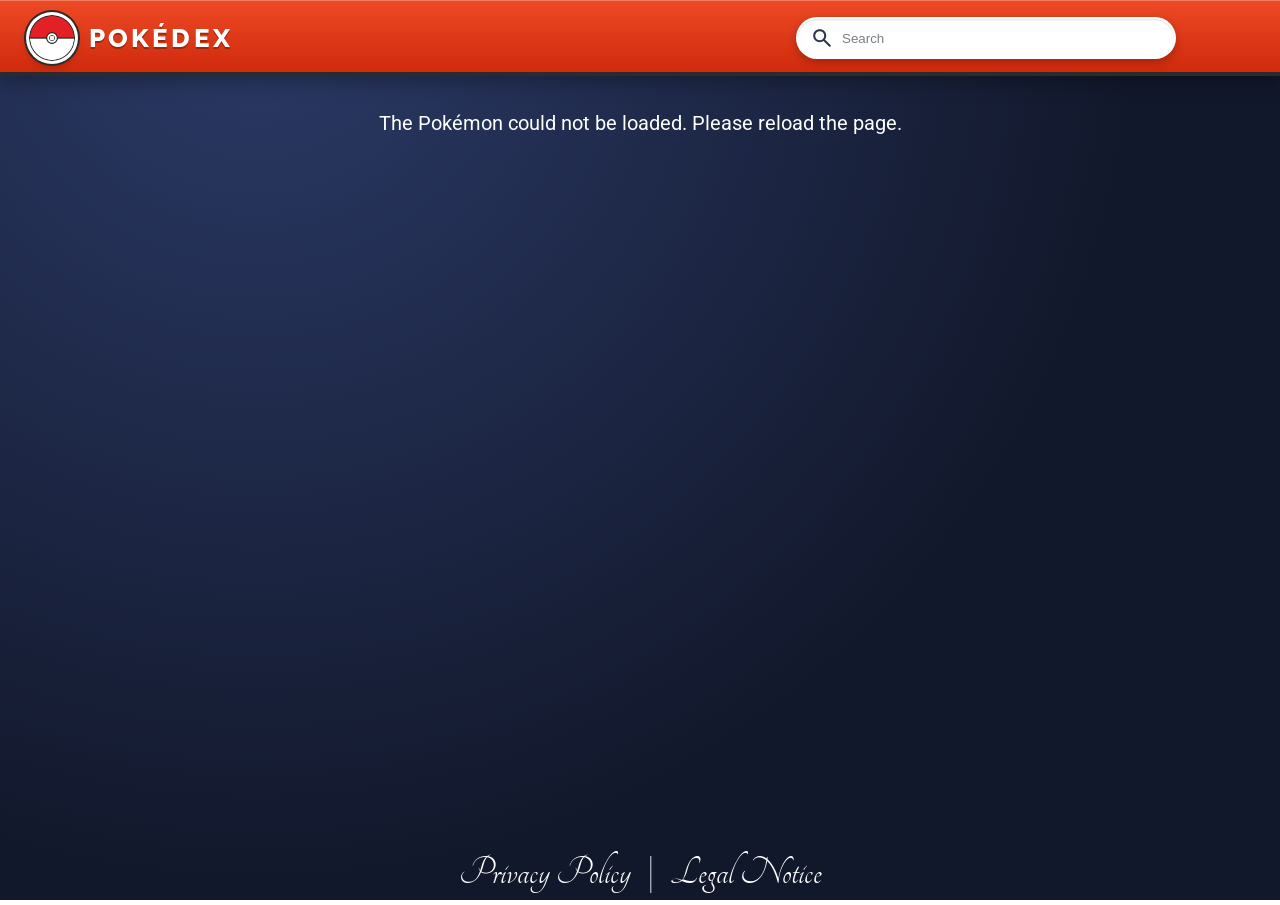
==== commit e2a30f61: "modified:   .github/dependabot.yml 	modified:   .github/workflows/deploy.yml 	modified:   .gitignore" ====
--- a/index.html
+++ b/index.html
@@ -7,7 +7,7 @@
 
     <link rel="icon" type="image/x-icon" href="images/pokemon.webp" />
 
-    <!-- Reihenfolge wichtig: spätere Regeln überschreiben frühere (utilities zuletzt) -->
+    <!-- Order matters: later rules override earlier ones (utilities last) -->
     <link rel="stylesheet" href="css/base.css" />
     <link rel="stylesheet" href="css/layout.css" />
     <link rel="stylesheet" href="css/buttons.css" />
@@ -20,8 +20,8 @@
     <link rel="stylesheet" href="css/moves.css" />
     <link rel="stylesheet" href="css/utilities.css" />
 
-    <!-- Reihenfolge wichtig: alles baut auf den Dateien darüber auf.
-         Die Tabs erscheinen im Popup in der Reihenfolge, in der sie hier stehen. -->
+    <!-- Order matters: everything builds on the files above it.
+         The tabs appear in the popup in the order they are listed here. -->
     <script defer src="js/configuration.js"></script>
     <script defer src="js/state.js"></script>
     <script defer src="js/text-and-image-helpers.js"></script>
@@ -34,12 +34,13 @@
     <script defer src="js/tabs/evolution.js"></script>
     <script defer src="js/tabs/matchups.js"></script>
     <script defer src="js/tabs/moves.js"></script>
+    <script defer src="js/tabs/moves-game-select.js"></script>
   </head>
 
   <body onload="initializePokedex()">
     <header>
       <div class="header-content">
-        <a class="header-brand" href="./" aria-label="Pokédex – Startseite">
+        <a class="header-brand" href="./" aria-label="Pokédex – Home">
           <img class="pokedex-logo" src="images/pokemon.webp" alt="" />
           <span class="header-title">Pokédex</span>
         </a>
@@ -61,7 +62,7 @@
     <div class="load-buttons hidden" id="load-buttons">
       <button type="button" class="load-more" onclick="loadNextPokemonPage()">
         <img class="load-more-icon" src="images/pokemon.webp" alt="" />
-        <span>Mehr fangen</span>
+        <span>Catch more</span>
       </button>
       <button
         type="button"
@@ -79,7 +80,7 @@
           <rect x="3" y="13.5" width="7.5" height="7.5" rx="2"></rect>
           <rect x="13.5" y="13.5" width="7.5" height="7.5" rx="2"></rect>
         </svg>
-        <span id="load-all-label">Alle anzeigen</span>
+        <span id="load-all-label">Show all</span>
       </button>
     </div>
 
@@ -94,16 +95,16 @@
         target="_blank"
         rel="noopener"
         class="footer-link"
-        href="datenschutzt.html"
-        >Datenschutz</a
+        href="privacy-policy.html"
+        >Privacy Policy</a
       >
       &vert;
       <a
         target="_blank"
         rel="noopener"
         class="footer-link"
-        href="Impressum.html"
-        >Impressum</a
+        href="legal-notice.html"
+        >Legal Notice</a
       >
     </footer>
   </body>
--- a/css/base.css
+++ b/css/base.css
@@ -116,7 +116,7 @@
 
   background: radial-gradient(circle at 20% 0%, #2b3a67 0%, #12182b 65%);
   background-attachment: fixed;
-  color: #f1f3f9; /* statt #212529, sonst ist Text auf Dunkel unlesbar */
+  color: #f1f3f9; /* instead of #212529, otherwise text is unreadable on dark */
 }
 
 h1 {
--- a/css/layout.css
+++ b/css/layout.css
@@ -38,7 +38,7 @@
 .pokedex-logo {
   width: 46px;
   height: 46px;
-  margin-left: 5px; /* Platz für den Ring, damit er mit dem Kartenrand fluchtet */
+  margin-left: 5px; /* space for the ring so it lines up with the card edge */
   border-radius: 50%;
   background: white;
   box-shadow:
@@ -158,7 +158,7 @@
 
   background: radial-gradient(circle at 20% 0%, #2b3a67 0%, #12182b 65%);
   background-attachment: fixed;
-  color: #f1f3f9; /* statt #212529, sonst ist Text auf Dunkel unlesbar */
+  color: #f1f3f9; /* instead of #212529, otherwise text is unreadable on dark */
 }
 
 .footer-link {
--- a/css/buttons.css
+++ b/css/buttons.css
@@ -7,7 +7,7 @@
   padding: 0 24px 24px;
 }
 
-/* Pokéball-roter "Drück mich"-Button mit dickem Boden, der beim Klick eingedrückt wird */
+/* Pokéball-red "press me" button with a thick bottom edge that is pressed in on click */
 .load-more {
   --button-top: #ee4a26;
   --button-bottom: #cf2a0c;
@@ -45,7 +45,7 @@
     filter 0.2s ease;
 }
 
-/* Glanz-Streifen wie bei den Karten */
+/* Shine streak like on the cards */
 .load-more::after {
   content: "";
   position: absolute;
@@ -103,20 +103,20 @@
     0 12px 20px rgba(0, 0, 0, 0.3);
 }
 
-/* Blaue Variante für "Alle anzeigen" */
+/* Blue variant for "Show all" */
 .load-all {
   --button-top: #5468e0;
   --button-bottom: #2f3fae;
   --button-edge: #1b2570;
 }
 
-/* Icon ist hier ein SVG statt eines Bildes */
+/* Icon is an SVG here instead of an image */
 svg.load-more-icon {
   padding: 9px;
   color: var(--button-bottom);
 }
 
-/* Während "Alle anzeigen" lädt: Knopf bleibt sichtbar, reagiert aber nicht */
+/* While "Show all" is loading: button stays visible but doesn't react */
 .load-more:disabled,
 .load-more:disabled:hover {
   transform: none;
--- a/css/pokemon-cards.css
+++ b/css/pokemon-cards.css
@@ -28,7 +28,7 @@
     box-shadow 0.4s ease;
 }
 
-/* Glanz-Streifen, der beim Hover über die Karte läuft */
+/* Shine streak that runs across the card on hover */
 .pokemon-card::after {
   content: "";
   position: absolute;
--- a/css/pokemon-detail.css
+++ b/css/pokemon-detail.css
@@ -1,4 +1,4 @@
-/* ---------- Hintergrund hinter dem Popup ---------- */
+/* ---------- Background behind the popup ---------- */
 .detail-overlay {
   display: flex;
   justify-content: center;
@@ -15,7 +15,7 @@
   padding: 12px;
 }
 
-/* Das Einblenden läuft nur beim Öffnen (js/pokemon-detail.js setzt first-open), nicht beim Blättern */
+/* The fade-in only runs on opening (js/pokemon-detail.js sets first-open), not when browsing */
 .detail-overlay.first-open {
   animation: detail-fade 0.25s ease-out both;
 }
@@ -24,11 +24,11 @@
   animation: detail-card-in 0.55s cubic-bezier(0.2, 0.9, 0.3, 1.12) both;
 }
 
-/* ---------- Die Karte ---------- */
-/* --pokemon-main-color und --pokemon-gradient-end-color setzt das JS je nach Typ des Pokémon, alles andere leitet sich davon ab.
-   Nur .detail-body scrollt, deshalb springt das Popup beim Tab-Wechsel nicht. */
+/* ---------- The card ---------- */
+/* --pokemon-main-color and --pokemon-gradient-end-color are set by the JS depending on the Pokémon's type; everything else derives from them.
+   Only .detail-body scrolls, which is why the popup doesn't jump when switching tabs. */
 .detail-card {
-  --name-available-width: 400px; /* Breite, die dem Namen im Kopf zur Verfügung steht */
+  --name-available-width: 400px; /* width available to the name in the header */
   --card-border-color: rgb(32, 199, 246);
   --accent-color: color-mix(in srgb, var(--pokemon-main-color) 55%, white);
   --panel-background-color: #151b31;
@@ -55,13 +55,13 @@
     0 0 80px -12px color-mix(in srgb, var(--pokemon-main-color) 55%, transparent);
 }
 
-/* Die Seite hat keinen globalen Button-Reset mehr. :where() gibt der Regel kein Gewicht, damit die
-   Schrift der einzelnen Knöpfe (z. B. .detail-tab) sie überschreiben darf. */
+/* The page no longer has a global button reset. :where() gives the rule no weight, so that the
+   font of individual buttons (e.g. .detail-tab) may override it. */
 :where(.detail-card button) {
   font-family: inherit;
 }
 
-/* ---------- Kopf: Farbverlauf des Typs ---------- */
+/* ---------- Header: type gradient ---------- */
 .detail-header {
   position: relative;
   isolation: isolate;
@@ -84,7 +84,7 @@
     linear-gradient(150deg, var(--pokemon-main-color) 0%, var(--pokemon-gradient-end-color) 100%);
 }
 
-/* Glanzstreifen, der beim Öffnen einmal über den Kopf läuft */
+/* Shine streak that runs once across the header on opening */
 .detail-overlay.first-open .detail-header::after {
   content: "";
   position: absolute;
@@ -101,7 +101,7 @@
   pointer-events: none;
 }
 
-/* Pokéball-Wasserzeichen hinter dem Bild */
+/* Pokéball watermark behind the image */
 .detail-pokeball-watermark {
   position: absolute;
   z-index: 0;
@@ -133,7 +133,7 @@
   gap: 8px;
 }
 
-/* Runde Glas-Knöpfe: Blättern, Shiny, Schrei, Schließen */
+/* Round glass buttons: browse, shiny, cry, close */
 .detail-round-button {
   display: inline-flex;
   align-items: center;
@@ -185,7 +185,7 @@
   outline-offset: 2px;
 }
 
-/* ---------- Name, Typen und Bild ---------- */
+/* ---------- Name, types and image ---------- */
 .detail-hero {
   position: relative;
   z-index: 1;
@@ -225,7 +225,7 @@
 .detail-title h1 {
   margin: 0;
   font-family: var(--font-elsie);
-  /* Elsie ist etwa 0,54 em breit pro Zeichen: so passt das längste Wort in die freie Breite neben dem Bild */
+  /* Elsie is about 0.54 em wide per character: this way the longest word fits into the free width next to the image */
   font-size: clamp(24px, calc(var(--name-available-width) / (var(--name-longest-word-length) * 0.54)), 56px);
   font-weight: 400;
   line-height: 1;
@@ -234,7 +234,7 @@
   overflow-wrap: anywhere;
 }
 
-/* "Seed Pokémon · Generation I": blendet ein, sobald die Daten da sind */
+/* "Seed Pokémon · Generation I": fades in as soon as the data is there */
 .detail-subtitle {
   min-height: 1.5em;
   margin: 0;
@@ -296,7 +296,7 @@
   translate: 0 -2px;
 }
 
-/* Das Bild schwebt über einem Schatten am Boden, der im Takt kleiner und größer wird */
+/* The image floats above a shadow on the ground that shrinks and grows in rhythm */
 .detail-figure {
   position: relative;
   display: grid;
@@ -332,7 +332,7 @@
   animation: detail-shadow 4.4s ease-in-out 0.7s infinite;
 }
 
-/* Aufblitzen beim Umschalten auf shiny */
+/* Flash when switching to shiny */
 .detail-figure::before {
   content: "";
   position: absolute;
@@ -352,7 +352,7 @@
   animation: detail-flash 0.75s ease-out;
 }
 
-/* ---------- Tabs: Segment-Leiste am unteren Rand des Kopfes ---------- */
+/* ---------- Tabs: segmented bar at the bottom of the header ---------- */
 .detail-tab-bar {
   position: relative;
   z-index: 1;
@@ -406,14 +406,14 @@
   background: rgba(255, 255, 255, 0.14);
 }
 
-/* Die aktive Tafel ist weiß mit dunkler Schrift, dadurch auf jedem Typ-Farbverlauf gut lesbar */
+/* The active tab is white with dark text, so it is easy to read on any type gradient */
 .detail-tab.active {
   color: #1a2040;
   background: white;
   box-shadow: 0 4px 16px rgba(0, 0, 0, 0.32);
 }
 
-/* ---------- Inhalt: dunkles Panel, das mit runder Kante über den Kopf ragt ---------- */
+/* ---------- Content: dark panel that overlaps the header with a rounded edge ---------- */
 .detail-body {
   position: relative;
   flex: 1 1 auto;
@@ -434,7 +434,7 @@
   mask-image: linear-gradient(180deg, #000 calc(100% - 22px), transparent);
 }
 
-/* Die Inhalte eines Tabs steigen nacheinander auf, sobald der Tab erscheint */
+/* The contents of a tab rise up one after another as soon as the tab appears */
 .tab-panel > * {
   animation: tab-in 0.5s cubic-bezier(0.2, 0.8, 0.2, 1) both;
 }
@@ -459,7 +459,7 @@
   animation-delay: 0.3s;
 }
 
-/* ---------- Animationen ---------- */
+/* ---------- Animations ---------- */
 @keyframes detail-fade {
   from {
     opacity: 0;
@@ -535,7 +535,7 @@
   }
 }
 
-/* ---------- Schmale Bildschirme ---------- */
+/* ---------- Narrow screens ---------- */
 @media (max-width: 520px) {
   .detail-overlay {
     padding: 8px;
@@ -565,7 +565,7 @@
     width: 240px;
   }
 
-  /* Nur der aktive Tab zeigt seinen Namen, die anderen nur das Symbol */
+  /* Only the active tab shows its name, the others only the icon */
   .detail-tab {
     padding: 9px 8px;
   }
--- a/css/bars.css
+++ b/css/bars.css
@@ -1,4 +1,4 @@
-/* Balken: Verlauf von --bar-start-color nach --bar-end-color (setzt das JS), mit Leuchten und Aufwachsen */
+/* Bars: gradient from --bar-start-color to --bar-end-color (set by the JS), with glow and grow-in */
 .bar-list {
   display: grid;
   align-content: start;
@@ -47,7 +47,7 @@
   }
 }
 
-/* Stats-Tab: Radar-Diagramm links, Balken rechts */
+/* Stats tab: radar chart on the left, bars on the right */
 .stats-layout {
   display: grid;
   grid-template-columns: 280px minmax(0, 1fr);
--- a/css/about.css
+++ b/css/about.css
@@ -1,4 +1,4 @@
-/* Beschreibungstext aus den Spielen, mit großem Anführungszeichen */
+/* Description text from the games, with a large quotation mark */
 .about-quote {
   position: relative;
   margin: 0 0 18px;
@@ -29,7 +29,7 @@
   line-height: 1.1;
 }
 
-/* Kacheln mit Größe, Gewicht usw. */
+/* Tiles with height, weight, etc. */
 .about-tiles {
   display: grid;
   grid-template-columns: repeat(auto-fit, minmax(104px, 1fr));
@@ -72,7 +72,7 @@
   line-height: 1.2;
 }
 
-/* Geschlechterverhältnis: blau für männlich, rosa für weiblich */
+/* Gender ratio: blue for male, pink for female */
 .gender-bar {
   display: flex;
   height: 10px;
@@ -105,7 +105,7 @@
   color: #ff9bc9;
 }
 
-/* Kleine Pillen, z. B. für Ei-Gruppen und Fundorte */
+/* Small pills, e.g. for egg groups and locations */
 .chip-list {
   display: flex;
   flex-wrap: wrap;
@@ -132,7 +132,7 @@
   border-radius: 999px;
 }
 
-/* Überschrift mit Linie dahinter */
+/* Heading with a line behind it */
 .detail-section-title {
   display: flex;
   align-items: center;
@@ -183,7 +183,7 @@
   }
 }
 
-/* Karten-Listen (Fähigkeiten, Attacken) */
+/* Card lists (abilities, moves) */
 .card-list {
   display: grid;
   gap: 8px;
--- a/css/evolution.css
+++ b/css/evolution.css
@@ -3,7 +3,7 @@
   padding: 24px 4px 12px;
 }
 
-/* max-content statt zentrieren: passt die Kette nicht in die Breite, lässt sie sich scrollen statt links abgeschnitten zu werden */
+/* max-content instead of centering: if the chain doesn't fit the width, it scrolls instead of being cut off on the left */
 .evolution-tree > .evolution-stage {
   width: max-content;
   margin: 0 auto;
@@ -25,7 +25,7 @@
   align-items: center;
 }
 
-/* Bedingung als Pille über einem leuchtenden Pfeil, z. B. "Level 16" */
+/* Condition as a pill above a glowing arrow, e.g. "Level 16" */
 .evolution-link {
   display: flex;
   flex-direction: column;
@@ -107,7 +107,7 @@
   letter-spacing: 0.08em;
 }
 
-/* Das Pokémon, dessen Popup gerade offen ist */
+/* The Pokémon whose popup is currently open */
 .evolution-node.current {
   cursor: default;
   border-color: var(--accent-color);
@@ -120,7 +120,7 @@
   translate: none;
 }
 
-/* Senkrecht bei vielen Zweigen (.wide, z. B. Evoli): die Zweige umbrechen als Raster unter dem Pokémon */
+/* Vertical for many branches (.wide, e.g. Eevee): the branches wrap as a grid below the Pokémon */
 .evolution-tree > .evolution-stage.wide {
   width: auto;
 }
@@ -140,8 +140,8 @@
   flex-direction: column;
 }
 
-/* Feste Höhe, damit alle Pokémon einer Reihe auf einer Linie stehen, egal wie lang die Bedingung ist.
-   Ein langer Text wächst nach oben, die Pille sitzt immer direkt über dem Pfeil. */
+/* Fixed height so that all Pokémon in a row line up, no matter how long the condition is.
+   A long text grows upward; the pill always sits directly above the arrow. */
 .evolution-stage.wide > .evolution-branches > .evolution-branch > .evolution-link {
   justify-content: flex-end;
   min-width: 0;
@@ -154,7 +154,7 @@
   content: "↓";
 }
 
-/* Auf schmalen Bildschirmen steht jede Kette senkrecht, sonst ist sie abgeschnitten */
+/* On narrow screens every chain is vertical, otherwise it would be cut off */
 @media (max-width: 520px) {
   .evolution-tree > .evolution-stage {
     width: auto;
--- a/css/moves.css
+++ b/css/moves.css
@@ -1,6 +1,6 @@
-/* ---------- Auswahl: Spiel und Lernart ---------- */
-/* Über den Karten und der angehefteten Leiste, sonst verschwindet die aufgeklappte Liste dahinter
-   (jedes Kind von .tab-panel ist wegen der Einblend-Animation ein eigener Stapel) */
+/* ---------- Selection: game and learn method ---------- */
+/* Above the cards and the pinned bar, otherwise the opened list disappears behind them
+   (every child of .tab-panel is its own stacking context because of the fade-in animation) */
 .moves-header {
   position: relative;
   z-index: 5;
@@ -60,7 +60,7 @@
   transform: rotate(180deg);
 }
 
-/* Die Liste: Milchglas im Stil des Popups, gruppiert nach Generation */
+/* The list: frosted glass in the style of the popup, grouped by generation */
 .game-list {
   position: absolute;
   top: calc(100% + 8px);
@@ -120,7 +120,7 @@
   background: rgba(255, 255, 255, 0.09);
 }
 
-/* Das Häkchen ist nur beim gewählten Spiel sichtbar, der Platz dafür ist immer da */
+/* The checkmark is only visible on the selected game, but the space for it is always there */
 .game-option svg {
   flex: none;
   width: 16px;
@@ -138,7 +138,7 @@
   white-space: nowrap;
 }
 
-/* Das gewählte Spiel leuchtet im hellen Ton des Typs */
+/* The selected game glows in the light shade of the type */
 .game-option[aria-selected="true"] {
   color: #1a2040;
   background: var(--accent-color);
@@ -164,11 +164,11 @@
   }
 }
 
-/* Die Filter bleiben beim Scrollen oben stehen, damit man bei langen Listen (über 60 TMs) nicht zurückscrollen muss.
-   Die Leiste reicht über die ganze Breite des Panels (negativer Rand gegen das Padding) und ist Milchglas. */
+/* The filters stay at the top while scrolling so you don't have to scroll back on long lists (over 60 TMs).
+   The bar spans the full width of the panel (negative margin against the padding) and is frosted glass. */
 .learn-method-filters {
   position: sticky;
-  top: -34px; /* das obere Padding von .detail-body (34px), sonst bleibt die Leiste darunter stehen */
+  top: -34px; /* the top padding of .detail-body (34px), otherwise the bar stays below it */
   z-index: 3;
   display: flex;
   flex-wrap: wrap;
@@ -211,7 +211,7 @@
   outline-offset: 2px;
 }
 
-/* Der aktive Filter leuchtet im hellen Ton des Typs */
+/* The active filter glows in the light shade of the type */
 .learn-method-filter.active {
   color: #1a2040;
   background: var(--accent-color);
@@ -232,7 +232,7 @@
   background: rgba(0, 0, 0, 0.16);
 }
 
-/* ---------- Karten: Level, Name, Typ, Werte, Beschreibung ---------- */
+/* ---------- Cards: level, name, type, values, description ---------- */
 .move-card {
   padding: 12px 16px 14px;
   background: var(--surface-color);
@@ -244,7 +244,7 @@
     border-color 0.3s ease;
 }
 
-/* Sobald die Details da sind, färbt sich die Karte in der Farbe des Typs (--move-color setzt das JS) */
+/* Once the details are there, the card takes on the color of the type (--move-color is set by the JS) */
 .move-card.loaded {
   border-left-color: color-mix(in srgb, var(--move-color) 70%, white);
   background: linear-gradient(
@@ -288,7 +288,7 @@
   white-space: nowrap;
 }
 
-/* Typ und Kategorie; der Platz ist von Anfang an reserviert, damit beim Nachladen nichts springt */
+/* Type and category; the space is reserved from the start so nothing jumps on loading */
 .move-badges {
   display: flex;
   align-items: center;
@@ -339,7 +339,7 @@
   margin-top: 12px;
 }
 
-/* Platzhalter, bis die Details da sind: ein schimmernder Block in der Höhe des fertigen Inhalts */
+/* Placeholder until the details are there: a shimmering block at the height of the finished content */
 .move-body:empty {
   height: 92px;
   background: linear-gradient(
@@ -373,7 +373,7 @@
   display: none;
 }
 
-/* Power, Genauigkeit und AP: drei Werte mit Balken nebeneinander */
+/* Power, accuracy and PP: three values with bars side by side */
 .move-meters {
   display: grid;
   grid-template-columns: repeat(3, minmax(0, 1fr));
@@ -440,7 +440,7 @@
 
 @media (max-width: 520px) {
   .learn-method-filters {
-    top: -32px; /* das obere Padding von .detail-body ist hier 32px */
+    top: -32px; /* the top padding of .detail-body is 32px here */
     margin-inline: -14px;
     padding-inline: 14px;
   }
@@ -453,7 +453,7 @@
     max-height: min(300px, 46vh);
   }
 
-  /* Schmal: Typ und Kategorie rutschen in eine eigene Zeile unter Level und Name */
+  /* Narrow: type and category move to their own row below level and name */
   .move-heading {
     grid-template-columns: auto minmax(0, 1fr);
     gap: 8px 10px;
@@ -463,7 +463,7 @@
     grid-column: 1 / -1;
   }
 
-  /* Beschriftung über der Zahl: nebeneinander ist in den drei schmalen Spalten kein Platz */
+  /* Label above the number: there's no room side by side in the three narrow columns */
   .move-meters {
     gap: 12px;
   }
